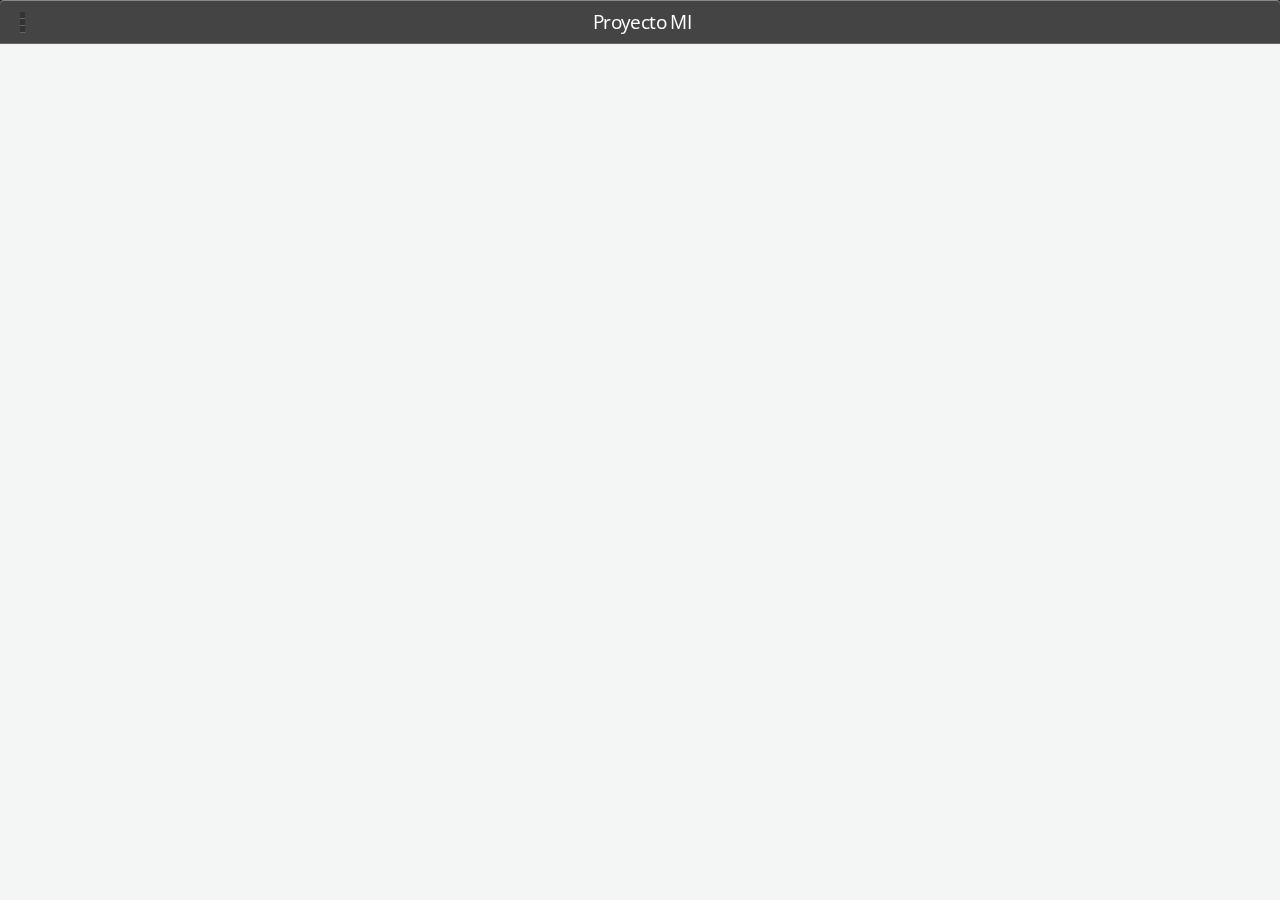
==== assets/www/index.html @ bb04fb8b "esto es una prueba de responsive design" ====
<!DOCTYPE html>
    <html>
        <head>
            <title>App MI</title>
<!-- Hojas de Estilo de la aplicacion -->
            <link rel="stylesheet" href="css/index2.css"> 
            <link rel="stylesheet" href="components/lungo/lungo.css">
            <link rel="stylesheet" href="components/lungo/lungo.icon.css">
            <link rel="stylesheet" href="components/lungo/lungo.icon.brand.css">
            <link rel="stylesheet" href="components/lungo/theme.lungo.css">
            <meta name="viewport" content="width=device-width, initial-scale=1.0">
        </head>
        

<!-- Cuerpo de la aplicacion -->
        <body onload="Slider();" class = "app" id="contenedor">

            <section id="main_section">
                <header data-title="Proyecto MI">
                    <nav>
                         <a href="#features" data-router="aside" data-icon="menu"></a>
                     </nav>
                 </header>

                 <article id="noticias" class="active">

                    <div id="slider_noticias"></div>

                 </article>
            </section>

<!-- Menu Lateral de la aplicacion -->
            <aside id="features">
                <header data-title="Menu" ></header>
                <article id="main-article" class="active list scroll">
                    <ul>
                        <li data-icon="camera" class="thumb"><a href="#"><strong>Vision Aumentada</strong> <small>Ralidad Aumentada</small></a></li>
                        <li><a href="#"><strong>Sitios de Interes</strong><small>lugares interesantes</small></a></li>
                        <li><a href="#"><strong>Mapa</strong></a></li>
                        <li><a href="#"><strong>Noticias</strong></a></li>
                    </ul>
                 </article>
            </aside>




 <!-- Lungo - Dependencies -->
        <script src="components/quojs/quo.js"></script>
        <script src="components/lungo/lungo.js"></script>
        <!-- Lungo - Sandbox App -->
        <script src="js/lungoact.js"></script>

    <body>
</html>
---- assets/www/components/lungo/lungo.css ----
a,abbr,address,article,aside,audio,b,blockquote,body,caption,cite,code,dd,del,dfn,dialog,div,dl,dt,em,fieldset,figure,footer,form,h1,h2,h3,h4,h5,h6,header,hgroup,hr,html,i,iframe,img,ins,kbd,label,legend,li,mark,menu,nav,object,ol,p,pre,q,samp,section,small,span,strong,sub,sup,table,tbody,td,tfoot,th,thead,time,tr,ul,var,video{border:0;margin:0;outline:0;padding:0;font-size:100%;font-weight:normal}
article,aside,details,figcaption,figure,footer,header,hgroup,nav,section{display:block}
audio,canvas,video display: inline-block *display: inline *zoom: 1,audio:not([controls]) display: none,[hidden] display: none,html{height:100%;font-size:100%;-webkit-text-size-adjust:100%;-ms-text-size-adjust:100%}
body{margin:0;padding:0;width:100%;height:100%;-webkit-user-select:none;-webkit-touch-callout:none;-webkit-box-orient:vertical;-webkit-box-align:stretch;-webkit-tap-highlight-color:rgba(0,0,0,0);display:-webkit-box;}
body *{box-sizing:border-box;margin:0;padding:0;-webkit-user-select:none;-webkit-tap-highlight-color:rgba(255,255,255,0)}
a{text-decoration:none;-webkit-tap-highlight-color:rgba(0,0,0,0);}
a:hover{opacity:1}
img{border:0;-ms-interpolation-mode:bicubic;vertical-align:middle;font-size:0}
table{border-collapse:collapse;border-spacing:0}
th,td,caption{vertical-align:top;text-align:left}

body[data-position="absolute"] > section{position:absolute}
body[data-position="fixed"] > section{position:fixed}
body [data-transition]{display:block !important;-webkit-transition-property:opacity z-index transform;-moz-transition-property:opacity z-index transform;transition-property:opacity z-index transform;-webkit-transition-duration:350ms;-moz-transition-duration:350ms;transition-duration:350ms;-webkit-transition-timing-function:easeOutSine;-moz-transition-timing-function:easeOutSine;transition-timing-function:easeOutSine;-webkit-backface-visibility:hidden;-moz-backface-visibility:hidden;backface-visibility:hidden}
section{top:0;left:0;width:100%;height:100%;z-index:1;display:none;}
section.show{z-index:2;display:block}
section[data-transition="pop"]{opacity:0;-webkit-transform:scale(1.15);-moz-transform:scale(1.15);transform:scale(1.15);}
section[data-transition="pop"].show{-webkit-transform:scale(1);-moz-transform:scale(1);transform:scale(1);opacity:1}
section[data-transition="pop"].hide{-webkit-transform:scale(.9);-moz-transform:scale(.9);transform:scale(.9);opacity:0}
section[data-transition="slide"]{-webkit-transform:translateX(100%);-moz-transform:translateX(100%);transform:translateX(100%);visibility:visible !important;}
section[data-transition="slide"].show{-webkit-transform:translateX(0%);-moz-transform:translateX(0%);transform:translateX(0%)}
section[data-transition="slide"].hide{-webkit-transform:translateX(-100%);-moz-transform:translateX(-100%);transform:translateX(-100%)}
section[data-transition="cover"]{-webkit-transform:translateY(110%);-moz-transform:translateY(110%);transform:translateY(110%);}
section[data-transition="cover"].show,section[data-transition="cover"].hide{-webkit-transform:translateY(0%);-moz-transform:translateY(0%);transform:translateY(0%)}
section[data-transition="fade"]{opacity:0;}
section[data-transition="fade"]:first-child,section[data-transition="fade"].show{opacity:1}
section[data-transition="fade"]:hide{opacity:0}
header,footer{position:absolute;left:0;width:100%;display:block;z-index:1}
header{top:0;height:44px;line-height:44px;}
header .title{margin-left:4px;float:left;z-index:-1;font-size:1.44em;}
header .title.centered{position:absolute;left:32px;right:32px;text-align:center;display:inline-block}
header img.title{height:26px;margin:9px auto}
footer{bottom:0;height:44px}

article{position:absolute;top:0;bottom:0;width:inherit;height:auto;visibility:hidden;display:none;z-index:0;}
.show > article.active,.hide > article.active,.hiding > article.active{visibility:visible;display:block;z-index:1;}
.show > article.active.pull,.hide > article.active.pull,.hiding > article.active.pull{-webkit-transition-property:transform;-moz-transition-property:transform;transition-property:transform;-webkit-transition-duration:350ms;-moz-transition-duration:350ms;transition-duration:350ms}
header:not(.extended) ~ article{top:44px}
header.extended ~ article{top:74px}
footer ~ article{bottom:44px}
@media handheld, only screen and (min-width: 768px){article.aside{-webkit-transform:translate3d(0,0,0);-moz-transform:translate3d(0,0,0);transform:translate3d(0,0,0)}
}
section.aside:not(.small){-webkit-transform:translateX(264px);-moz-transform:translateX(264px);transform:translateX(264px)}
section.aside.small{-webkit-transform:translateX(64px);-moz-transform:translateX(64px);transform:translateX(64px)}
section.aside.right{-webkit-transform:translateX(-264px);-moz-transform:translateX(-264px);transform:translateX(-264px);}
section.aside.right.small{-webkit-transform:translateX(-64px);-moz-transform:translateX(-64px);transform:translateX(-64px)}
aside{position:absolute;top:0;bottom:0;height:inherit;width:284px;display:none;z-index:-1;}
aside.right{right:0}
aside.show{z-index:0;display:block}
aside header,aside footer{position:relative;left:none;height:44px}
aside footer{position:absolute;bottom:0}
aside.small{width:64px;}
aside.small nav{width:64px;text-align:center;}
aside.small nav a{display:block;padding:0;width:64px;height:64px;}
aside.small nav a .icon{position:absolute;width:inherit;font-size:48px;line-height:56px}
aside.small nav a .tag{position:relative;top:-64px;right:-18.823529411764707px}
aside.small nav a:first-child{margin-top:8px}

.row,.rows{width:100%;margin:0 auto;*zoom:1;}
.row:before,.rows:before,.row:after,.rows:after{content:"";display:table}
.row:after,.rows:after{clear:both}
.row.one,.rows.one{height:10%}
.row.two,.rows.two{height:20%}
.row.three,.rows.three{height:30%}
.row.four,.rows.four{height:40%}
.row.five,.rows.five{height:50%}
.row.six,.rows.six{height:60%}
.row.seven,.rows.seven{height:70%}
.row.eight,.rows.eight{height:80%}
.row.nine,.rows.nine{height:90%}
.row.ten,.rows.ten{height:100%}
.column,.columns{float:left;position:relative;display:block;height:100%;}
.column.centered,.columns.centered{float:none;margin:0 auto}
.column.one,.columns.one{width:10%}
.column.two,.columns.two{width:20%}
.column.three,.columns.three{width:30%}
.column.four,.columns.four{width:40%}
.column.five,.columns.five{width:50%}
.column.six,.columns.six{width:60%}
.column.seven,.columns.seven{width:70%}
.column.eight,.columns.eight{width:80%}
.column.nine,.columns.nine{width:90%}
.column.ten,.columns.ten{width:100%}
[class*="column"] + [class*="column"]:last-child{float:right}
[class*="column"] + [class*="column"].end{float:left}

.list li{list-style-type:none;padding:10px;position:relative;}
.list li,.list li a,.list li small,.list li .right{font-weight:300}
.list li.arrow::after{position:absolute;right:8px;top:40%;width:6px;height:6px;content:'';border-right:3px solid #d0d0d8;border-top:3px solid #d0d0d8;-webkit-transform:rotate(45deg);-moz-transform:rotate(45deg);transform:rotate(45deg)}
.list li a{display:block}
.list li > .icon,.list li > img{float:left;width:32px;height:32px;margin-right:8px;font-size:2.6em;line-height:1em;text-align:center}
.list li.thumb img,.list li.thumb .icon{margin:-10px 10px -10px -10px;height:53px !important;width:53px !important;font-size:3.6em}
.list li.anchor{padding:2px 10px;}
.list li.anchor .tag{display:none}
.list li strong{position:relative;font-size:1.2em;font-weight:400}
.list li small{display:block;overflow:hidden;white-space:nowrap;text-overflow:ellipsis;}
.list li small + .right{margin-top:-12px}
.list li small,.list li.anchor,.list li .right:not(.tag){font-size:.9em}
.list .loading .right{font-size:1em}
.list .right .icon,.list small .icon{height:13px !important;width:13px !important;margin-right:1px !important;font-size:1.2em !important;line-height:1.1em}
.list.indented li{margin-bottom:10px}

nav.groupbar,footer nav{display:-webkit-box;display:-moz-box;display:box;-webkit-box-pack:justify;-moz-box-pack:justify;box-pack:justify;width:100%;}
nav.groupbar > a,footer nav > a{-webkit-box-flex:1;-moz-box-flex:1;box-flex:1}
header nav a{padding:0 11px !important;z-index:1000;float:left}
header nav .button,header nav button{margin:6px 2px 0 2px;line-height:31px !important;}
header nav .button > .icon,header nav button > .icon{font-size:1.5em;position:relative;top:3px;height:20px;width:20px;line-height:20px;display:inline-block}
header nav.right a.button:last-child{margin-right:6px}
header nav:not(.right) a.button:first-child{margin-left:6px}
header nav a:not(.button){height:44px;}
header nav a:not(.button) > .icon{font-size:1.8em}
header nav .tag{position:relative;top:-12px;left:-12px;margin-right:-20px}
header nav abbr{font-size:.9em;font-weight:700}
header nav .icon ~ abbr{margin-left:4px;float:right}
header nav .loading{margin-top:.5em;font-size:1.6em;}
header nav .loading + .icon{display:none}
nav.groupbar{position:relative;top:44px;height:30px;width:100%;z-index:2;line-height:30px;}
nav.groupbar > a{padding:0;margin:0;height:30px !important;display:block;text-align:center;}
nav.groupbar > a .icon{font-size:1em;margin-right:2px}
nav.groupbar > a .tag{position:relative;top:-1px;left:2px}
footer nav a{text-align:center;display:block;padding:0;height:44px}
footer nav .icon{font-size:2em !important;line-height:44px;width:32px;display:inline-block}
footer nav .tag{top:-42px;left:4px;}
footer nav .tag .loading{top:0;font-size:1.4em}
footer nav abbr{display:none}
footer nav .tag{position:relative;top:-12px;left:-12px;margin-right:-20px}
footer nav.with-labels .icon{line-height:36px}
footer nav.with-labels abbr{display:block !important;margin-top:-8px;z-index:1;font-size:11px;line-height:14px;overflow:hidden;white-space:nowrap;text-overflow:ellipsis}

.overthrow-enabled .overthrow{overflow:auto;-webkit-overflow-scrolling:touch}
.scroll{overflow-x:hidden;overflow-y:scroll;-webkit-overflow-scrolling:touch;-webkit-box-flex:1;}
.scroll.horizontal{overflow-x:scroll;overflow-y:hidden;white-space:nowrap}
.scroll > *{-webkit-transform:translate3d(0,0,0)}
:not(.icon).left{float:left}
:not(.icon).right{float:right}
.hidden{display:none}
.indented > *{margin:10px}
.margined{margin:3%}
.wrapper{padding:8px 8px}
.icon.small{font-size:1.3em}
.framed{border:2px solid #fff}
.round{-webkit-border-radius:4px;-moz-border-radius:4px;border-radius:4px}
.block{display:block}
.tag{display:inline-block;padding:0 3px;font-size:11px !important;line-height:1.25em;height:1.35em;text-align:center}
.margin.bottom{margin-bottom:5px}
[data-control=carousel]{overflow:hidden;list-style:none;margin:0}
.text.thin{font-weight:300}
.text.normal{font-weight:400}
.text.bold{font-weight:600}
.text.extra-bold{font-weight:700}
.text.italic{font-style:italic}
.text.underline{text-decoration:underline}
.text.line-through{text-decoration:line-through}
.text.align_left{text-align:left}
.text.align_right{text-align:right}
.text.align_center{text-align:center}
.text.align_justify{text-align:justify}
.text.small{font-size:.9em}
.text.big{font-size:1.2em}
.text.opacity{opacity:.5}

.button,button{display:inline-block;padding:10px 16px;border:none;cursor:pointer;color:#fff !important;font-family:inherit;font-size:1.05em;font-weight:600;text-align:center;text-decoration:none;outline:none;}
.button:disabled,button:disabled,.button.disabled,button.disabled{background:rgba(255,255,255,0.2);color:#999 !important}
.button .icon,button .icon{font-size:1.2em}
.button.anchor,button.anchor{width:100%;position:relative;}
.button.anchor .icon,button.anchor .icon{position:absolute;left:8px}
.button.large,button.large{height:52px;padding:0 24px;font-size:1.4em;line-height:52px}
.button.small,button.small{height:30px;padding:0 8px;font-size:.9em;line-height:28px}

form label,.form label{font-size:1.1em}
form input,.form input,form textarea,.form textarea,form select,.form select,form .progress,.form .progress{margin-bottom:8px;font-size:1.2em}
form input[type="text"],.form input[type="text"],form input[type="password"],.form input[type="password"],form input[type="date"],.form input[type="date"],form input[type="datetime"],.form input[type="datetime"],form input[type="email"],.form input[type="email"],form input[type="number"],.form input[type="number"],form input[type="search"],.form input[type="search"],form input[type="tel"],.form input[type="tel"],form input[type="time"],.form input[type="time"],form input[type="url"],.form input[type="url"],form select,.form select,form textarea,.form textarea{display:block;width:100%;padding:0 6px;height:30px;-webkit-transition:all .15s linear;-moz-transition:all .15s linear;transition:all .15s linear;font-family:inherit;-webkit-appearance:none;-webkit-user-select:text;-webkit-font-smoothing:antialiased;}
form input[type="text"]:focus,.form input[type="text"]:focus,form input[type="password"]:focus,.form input[type="password"]:focus,form input[type="date"]:focus,.form input[type="date"]:focus,form input[type="datetime"]:focus,.form input[type="datetime"]:focus,form input[type="email"]:focus,.form input[type="email"]:focus,form input[type="number"]:focus,.form input[type="number"]:focus,form input[type="search"]:focus,.form input[type="search"]:focus,form input[type="tel"]:focus,.form input[type="tel"]:focus,form input[type="time"]:focus,.form input[type="time"]:focus,form input[type="url"]:focus,.form input[type="url"]:focus,form select:focus,.form select:focus,form textarea:focus,.form textarea:focus{outline:none !important}
form textarea,.form textarea{min-height:64px}
form fieldset,.form fieldset{padding:8px 8px 0 8px;}
form fieldset label,.form fieldset label{display:inline-block;float:left;width:20%;line-height:30px}
form fieldset label + input,.form fieldset label + input{width:80% !important}
form fieldset .icon,.form fieldset .icon{position:absolute;font-size:1.2em;line-height:30px;right:8px}
form fieldset input[type="text"],.form fieldset input[type="text"],form fieldset input[type="password"],.form fieldset input[type="password"],form fieldset input[type="date"],.form fieldset input[type="date"],form fieldset input[type="datetime"],.form fieldset input[type="datetime"],form fieldset input[type="email"],.form fieldset input[type="email"],form fieldset input[type="number"],.form fieldset input[type="number"],form fieldset input[type="search"],.form fieldset input[type="search"],form fieldset input[type="tel"],.form fieldset input[type="tel"],form fieldset input[type="time"],.form fieldset input[type="time"],form fieldset input[type="url"],.form fieldset input[type="url"],form fieldset textarea,.form fieldset textarea{-webkit-box-shadow:none;-moz-box-shadow:none;box-shadow:none;border:none;padding:0;}
form fieldset input[type="text"],.form fieldset input[type="text"],form fieldset input[type="password"],.form fieldset input[type="password"],form fieldset input[type="date"],.form fieldset input[type="date"],form fieldset input[type="datetime"],.form fieldset input[type="datetime"],form fieldset input[type="email"],.form fieldset input[type="email"],form fieldset input[type="number"],.form fieldset input[type="number"],form fieldset input[type="search"],.form fieldset input[type="search"],form fieldset input[type="tel"],.form fieldset input[type="tel"],form fieldset input[type="time"],.form fieldset input[type="time"],form fieldset input[type="url"],.form fieldset input[type="url"],form fieldset textarea,.form fieldset textarea,form fieldset input[type="text"]:focus,.form fieldset input[type="text"]:focus,form fieldset input[type="password"]:focus,.form fieldset input[type="password"]:focus,form fieldset input[type="date"]:focus,.form fieldset input[type="date"]:focus,form fieldset input[type="datetime"]:focus,.form fieldset input[type="datetime"]:focus,form fieldset input[type="email"]:focus,.form fieldset input[type="email"]:focus,form fieldset input[type="number"]:focus,.form fieldset input[type="number"]:focus,form fieldset input[type="search"]:focus,.form fieldset input[type="search"]:focus,form fieldset input[type="tel"]:focus,.form fieldset input[type="tel"]:focus,form fieldset input[type="time"]:focus,.form fieldset input[type="time"]:focus,form fieldset input[type="url"]:focus,.form fieldset input[type="url"]:focus,form fieldset textarea:focus,.form fieldset textarea:focus{background:none}
form label.select,.form label.select{position:relative;display:inline-block;width:100%;font-size:inherit;line-height:inherit}
form .select:after,.form .select:after{position:absolute;top:0;right:0;height:30px;width:30px;content:"▼";pointer-events:none;text-align:center;line-height:32px}
form input[type=range],.form input[type=range]{-webkit-appearance:none;outline:none;}
form input[type=range]:not(.checkbox),.form input[type=range]:not(.checkbox){height:15px;width:100%;padding:0;margin-top:2px;border:0;}
form input[type=range]:not(.checkbox)::-webkit-slider-thumb,.form input[type=range]:not(.checkbox)::-webkit-slider-thumb{top:-1px}
form input[type=range].checkbox,.form input[type=range].checkbox{width:64px;height:30px;line-height:30px;padding:0 1px;-webkit-border-radius:2px;-moz-border-radius:2px;border-radius:2px;}
form input[type=range].checkbox:after,.form input[type=range].checkbox:after{top:-28px;position:relative;content:"OFF";float:right;padding:0 8px;font-weight:700;font-size:12px;line-height:28px}
form input[type=range].checkbox.active:after,.form input[type=range].checkbox.active:after{float:left;content:"ON"}
form input[type=range]::-webkit-slider-thumb,.form input[type=range]::-webkit-slider-thumb{position:relative;width:24px;height:24px;margin:2px;-webkit-appearance:none}
form input[type=range]::-webkit-slider-thumb::after,.form input[type=range]::-webkit-slider-thumb::after{width:6px;height:6px;display:block;content:"";position:relative;-webkit-border-radius:3px;-moz-border-radius:3px;border-radius:3px;z-index:9;top:8.5px;left:8.5px}
form .progress,.form .progress{width:100%;}
form .progress .bar,.form .progress .bar{height:15px;line-height:15px;display:block;}
form .progress .bar .value,.form .progress .bar .value{display:block;height:inherit;width:0%;-webkit-transition:width 350ms easeOutSine;-moz-transition:width 350ms easeOutSine;transition:width 350ms easeOutSine}
@media screen and (-webkit-min-device-pixel-ratio:0){.custom-select select{padding-right:30px}
}
.loading{position:relative;left:50%;height:1em;width:1em;margin-left:-.5em;-webkit-transform-origin:.5em .5em;-moz-transform-origin:.5em .5em;transform-origin:.5em .5em;font-size:48px;}
.loading.disable{-webkit-animation:none;-moz-animation:none;display:none}
.loading > span{left:50%;margin-left:-.05em;}
.loading > span,.loading > span::before,.loading > span::after{display:block;position:absolute;width:.1em;height:.25em;top:0;-webkit-transform-origin:.05em .5em;-moz-transform-origin:.05em .5em;transform-origin:.05em .5em;-webkit-border-radius:.1em;-moz-border-radius:.1em;border-radius:.1em}
.loading > span::before,.loading > span::after{content:" "}
.loading > span.top{-webkit-transform:rotate(0);-moz-transform:rotate(0);transform:rotate(0)}
.loading > span.right{-webkit-transform:rotate(90deg);-moz-transform:rotate(90deg);transform:rotate(90deg)}
.loading > span.bottom{-webkit-transform:rotate(180deg);-moz-transform:rotate(180deg);transform:rotate(180deg)}
.loading > span.left{-webkit-transform:rotate(270deg);-moz-transform:rotate(270deg);transform:rotate(270deg)}
.loading > span::before{-webkit-transform:rotate(30deg);-moz-transform:rotate(30deg);transform:rotate(30deg)}
.loading > span::after{-webkit-transform:rotate(-30deg);-moz-transform:rotate(-30deg);transform:rotate(-30deg)}
.loading > span.top{background-color:rgba(0,0,0,0.99)}
.loading > span.top::after{background-color:rgba(0,0,0,0.9)}
.loading > span.left::before{background-color:rgba(0,0,0,0.8)}
.loading > span.left{background-color:rgba(0,0,0,0.7)}
.loading > span.left::after{background-color:rgba(0,0,0,0.6)}
.loading > span.bottom::before{background-color:rgba(0,0,0,0.5)}
.loading > span.bottom{background-color:rgba(0,0,0,0.4)}
.loading > span.bottom::after{background-color:rgba(0,0,0,0.35)}
.loading > span.right::before{background-color:rgba(0,0,0,0.3)}
.loading > span.right{background-color:rgba(0,0,0,0.25)}
.loading > span.right::after{background-color:rgba(0,0,0,0.2)}
.loading > span.top::before{background-color:rgba(0,0,0,0.15)}
.loading.white > span.top{background-color:rgba(255,255,255,0.99)}
.loading.white > span.top::after{background-color:rgba(255,255,255,0.9)}
.loading.white > span.left::before{background-color:rgba(255,255,255,0.8)}
.loading.white > span.left{background-color:rgba(255,255,255,0.7)}
.loading.white > span.left::after{background-color:rgba(255,255,255,0.6)}
.loading.white > span.bottom::before{background-color:rgba(255,255,255,0.5)}
.loading.white > span.bottom{background-color:rgba(255,255,255,0.4)}
.loading.white > span.bottom::after{background-color:rgba(255,255,255,0.35)}
.loading.white > span.right::before{background-color:rgba(255,255,255,0.3)}
.loading.white > span.right{background-color:rgba(255,255,255,0.25)}
.loading.white > span.right::after{background-color:rgba(255,255,255,0.2)}
.loading.white > span.top::before{background-color:rgba(255,255,255,0.15)}
section.show .loading,section.active .loading,.notification .loading{-webkit-animation:rotatingLoader .5s infinite linear;moz-animation:rotatingLoader .5s infinite linear}
@-webkit-keyframes rotatingLoader{0%{-webkit-transform:rotate(0);-moz-transform:rotate(0);transform:rotate(0)}
8.32%{-webkit-transform:rotate(0);-moz-transform:rotate(0);transform:rotate(0)}
8.33%{-webkit-transform:rotate(30deg);-moz-transform:rotate(30deg);transform:rotate(30deg)}
16.65%{-webkit-transform:rotate(30deg);-moz-transform:rotate(30deg);transform:rotate(30deg)}
16.66%{-webkit-transform:rotate(60deg);-moz-transform:rotate(60deg);transform:rotate(60deg)}
24.99%{-webkit-transform:rotate(60deg);-moz-transform:rotate(60deg);transform:rotate(60deg)}
25%{-webkit-transform:rotate(90deg);-moz-transform:rotate(90deg);transform:rotate(90deg)}
33.32%{-webkit-transform:rotate(90deg);-moz-transform:rotate(90deg);transform:rotate(90deg)}
33.33%{-webkit-transform:rotate(120deg);-moz-transform:rotate(120deg);transform:rotate(120deg)}
41.65%{-webkit-transform:rotate(120deg);-moz-transform:rotate(120deg);transform:rotate(120deg)}
41.66%{-webkit-transform:rotate(150deg);-moz-transform:rotate(150deg);transform:rotate(150deg)}
49.99%{-webkit-transform:rotate(150deg);-moz-transform:rotate(150deg);transform:rotate(150deg)}
50%{-webkit-transform:rotate(180deg);-moz-transform:rotate(180deg);transform:rotate(180deg)}
58.32%{-webkit-transform:rotate(180deg);-moz-transform:rotate(180deg);transform:rotate(180deg)}
58.33%{-webkit-transform:rotate(210deg);-moz-transform:rotate(210deg);transform:rotate(210deg)}
66.65%{-webkit-transform:rotate(210deg);-moz-transform:rotate(210deg);transform:rotate(210deg)}
66.66%{-webkit-transform:rotate(240deg);-moz-transform:rotate(240deg);transform:rotate(240deg)}
74.99%{-webkit-transform:rotate(240deg);-moz-transform:rotate(240deg);transform:rotate(240deg)}
75%{-webkit-transform:rotate(270deg);-moz-transform:rotate(270deg);transform:rotate(270deg)}
83.32%{-webkit-transform:rotate(270deg);-moz-transform:rotate(270deg);transform:rotate(270deg)}
83.33%{-webkit-transform:rotate(300deg);-moz-transform:rotate(300deg);transform:rotate(300deg)}
91.65%{-webkit-transform:rotate(300deg);-moz-transform:rotate(300deg);transform:rotate(300deg)}
91.66%{-webkit-transform:rotate(330deg);-moz-transform:rotate(330deg);transform:rotate(330deg)}
100%{-webkit-transform:rotate(330deg);-moz-transform:rotate(330deg);transform:rotate(330deg)}
}@-moz-keyframes rotatingLoader{0%{-webkit-transform:rotate(0);-moz-transform:rotate(0);transform:rotate(0)}
8.32%{-webkit-transform:rotate(0);-moz-transform:rotate(0);transform:rotate(0)}
8.33%{-webkit-transform:rotate(30deg);-moz-transform:rotate(30deg);transform:rotate(30deg)}
16.65%{-webkit-transform:rotate(30deg);-moz-transform:rotate(30deg);transform:rotate(30deg)}
16.66%{-webkit-transform:rotate(60deg);-moz-transform:rotate(60deg);transform:rotate(60deg)}
24.99%{-webkit-transform:rotate(60deg);-moz-transform:rotate(60deg);transform:rotate(60deg)}
25%{-webkit-transform:rotate(90deg);-moz-transform:rotate(90deg);transform:rotate(90deg)}
33.32%{-webkit-transform:rotate(90deg);-moz-transform:rotate(90deg);transform:rotate(90deg)}
33.33%{-webkit-transform:rotate(120deg);-moz-transform:rotate(120deg);transform:rotate(120deg)}
41.65%{-webkit-transform:rotate(120deg);-moz-transform:rotate(120deg);transform:rotate(120deg)}
41.66%{-webkit-transform:rotate(150deg);-moz-transform:rotate(150deg);transform:rotate(150deg)}
49.99%{-webkit-transform:rotate(150deg);-moz-transform:rotate(150deg);transform:rotate(150deg)}
50%{-webkit-transform:rotate(180deg);-moz-transform:rotate(180deg);transform:rotate(180deg)}
58.32%{-webkit-transform:rotate(180deg);-moz-transform:rotate(180deg);transform:rotate(180deg)}
58.33%{-webkit-transform:rotate(210deg);-moz-transform:rotate(210deg);transform:rotate(210deg)}
66.65%{-webkit-transform:rotate(210deg);-moz-transform:rotate(210deg);transform:rotate(210deg)}
66.66%{-webkit-transform:rotate(240deg);-moz-transform:rotate(240deg);transform:rotate(240deg)}
74.99%{-webkit-transform:rotate(240deg);-moz-transform:rotate(240deg);transform:rotate(240deg)}
75%{-webkit-transform:rotate(270deg);-moz-transform:rotate(270deg);transform:rotate(270deg)}
83.32%{-webkit-transform:rotate(270deg);-moz-transform:rotate(270deg);transform:rotate(270deg)}
83.33%{-webkit-transform:rotate(300deg);-moz-transform:rotate(300deg);transform:rotate(300deg)}
91.65%{-webkit-transform:rotate(300deg);-moz-transform:rotate(300deg);transform:rotate(300deg)}
91.66%{-webkit-transform:rotate(330deg);-moz-transform:rotate(330deg);transform:rotate(330deg)}
100%{-webkit-transform:rotate(330deg);-moz-transform:rotate(330deg);transform:rotate(330deg)}
}
.notification{position:absolute;top:0;width:100%;height:100%;z-index:3;display:none;background-color:rgba(0,0,0,0.75);}
.notification .window{position:relative;opacity:0;-webkit-transition:all 350ms;-moz-transition:all 350ms;transition:all 350ms;text-align:center;}
.notification .window.show{opacity:1;-webkit-transition-delay:350ms;-moz-transition-delay:350ms;transition-delay:350ms}
.notification .window strong,.notification .window small{display:block}
.notification .window.growl{left:50%;top:50%;width:104px;margin:-52px auto auto -52px;padding:24px 8px;-webkit-transform:scale(.2);-moz-transform:scale(.2);transform:scale(.2);}
.notification .window.growl.show{-webkit-transform:scale(1);-moz-transform:scale(1);transform:scale(1)}
.notification .window.growl > .icon{font-size:3.6em;line-height:1em;}
.notification .window.growl > .icon ~ strong{margin-bottom:-12px}
.notification .window.growl small{display:none}
.notification .window:not(.growl){width:280px;left:0;top:0;margin:22px auto 0;-webkit-transform:translateY(100%);-moz-transform:translateY(100%);transform:translateY(100%);}
.notification .window:not(.growl).show{-webkit-transform:translateY(0%);-moz-transform:translateY(0%);transform:translateY(0%)}
.notification .window:not(.growl):not(.html){padding-top:24px;}
.notification .window:not(.growl):not(.html) > .icon{font-size:4em;line-height:1em}
.notification .window:not(.growl):not(.html) > strong{font-size:1.2em}
.notification .window:not(.growl):not(.html) > strong,.notification .window:not(.growl):not(.html) small{padding:0 16px 16px 16px}
.notification .window:not(.growl).html .close{position:absolute;top:-14px;right:-14px;font-size:14px;line-height:24px;font-weight:normal;width:24px;height:24px;-webkit-border-radius:14px;-moz-border-radius:14px;border-radius:14px}

section.show > [data-control="pull"]{position:absolute;z-index:-1;top:44px;width:100%;height:80px;padding:10px 0;text-align:center;}
section.show > [data-control="pull"] > .icon{display:inline-block;width:48px;height:48px;font-size:44px;line-height:48px;-webkit-transition:all 300ms;-moz-transition:all 300ms;transition:all 300ms}
section.show > [data-control="pull"] > .loading{display:none;left:0%}
section.show > [data-control="pull"] > strong{position:relative;top:-16px;margin-left:4px;font-size:1.1em}
section.show > [data-control="pull"].rotate > .icon{-webkit-transform:rotate(180deg);-moz-transform:rotate(180deg);transform:rotate(180deg)}
section.show > [data-control="pull"].refresh > .icon{display:none}
section.show > [data-control="pull"].refresh > .loading{display:inline-block}

.splash{text-align:center;}
.splash > form{margin:24px 32px}
.splash img{max-width:206px;margin:20% auto 0%}
.splash h1{margin-top:20%;font-size:2.2em;font-weight:bold}
.splash .button{margin-top:10px}
.splash .copyright{position:absolute;width:100%;bottom:8px;left:0;font-size:.8em;font-style:normal;padding:0}
---- assets/www/components/lungo/lungo.icon.css ----
@font-face{font-family:'lungojsicon';src:url("[data-uri]");font-weight:normal;font-style:normal}
.icon:before{font-family:'lungojsicon';font-weight:normal !important}
.icon.home:before{content:"\0021"}
.icon.picture:before{content:"\0023"}
.icon.camera:before{content:"\0024"}
.icon.music:before{content:"\0025"}
.icon.broadcast:before{content:"\0026"}
.icon.microphone:before{content:"\0027"}
.icon.book:before{content:"\0028"}
.icon.folder:before{content:"\002a"}
.icon.tag:before{content:"\002b"}
.icon.ticket:before{content:"\002c"}
.icon.cart:before{content:"\002d"}
.icon.phone:before{content:"\002f"}
.icon.address:before{content:"\0030"}
.icon.mail:before{content:"\0031"}
.icon.mail-open:before{content:"\0032"}
.icon.pushpin:before{content:"\0033"}
.icon.compass:before{content:"\0034"}
.icon.clock:before{content:"\0035"}
.icon.calendar:before{content:"\0036"}
.icon.mobile:before{content:"\0037"}
.icon.inbox:before{content:"\0038"}
.icon.inbox-full:before{content:"\0039"}
.icon.user:before{content:"\003a"}
.icon.users:before{content:"\003b"}
.icon.vcard:before{content:"\003c"}
.icon.chat:before{content:"\003d"}
.icon.message:before{content:"\003e"}
.icon.search:before{content:"\003f"}
.icon.pie:before{content:"\0041"}
.icon.bars:before{content:"\0042"}
.icon.remove:before{content:"\0043"}
.icon.grid:before{content:"\0044"}
.icon.menu:before{content:"\0045"}
.icon.cloud:before{content:"\0047"}
.icon.upload:before{content:"\0048"}
.icon.star:before{content:"\004b"}
.icon.star-full:before{content:"\004a"}
.icon.heart:before{content:"\0049"}
.icon.heart-full:before{content:"\004c"}
.icon.thumbs-up:before{content:"\004d"}
.icon.thumbs-down:before{content:"\004e"}
.icon.help:before{content:"\0050"}
.icon.warning:before{content:"\0052"}
.icon.info:before{content:"\0053"}
.icon.cancel:before{content:"\0054"}
.icon.check:before{content:"\0051"}
.icon.multiply:before,.icon.close:before{content:"\0055"}
.icon.plus:before{content:"\0056"}
.icon.minus:before{content:"\0057"}
.icon.left:before{content:"\0058"}
.icon.down:before{content:"\0059"}
.icon.right:before{content:"\005a"}
.icon.up:before{content:"\005b"}
.icon.refresh:before{content:"\005c"}
.icon.share:before{content:"\002e"}
.icon.settings:before{content:"\004f"}
.icon.accessibility:before{content:"\0040"}
.icon.pencil:before{content:"\0022"}
.icon.file:before{content:"\005d"}
.icon.lock:before{content:"\0046"}
.icon.map:before{content:"\0029"}
.icon.eye:before{content:"\005e"}
---- assets/www/components/lungo/lungo.icon.brand.css ----
@font-face{font-family:'lungojsiconbrand';src:url("[data-uri]");font-weight:normal;font-style:normal}
.icon.brand:before{font-family:'lungojsiconbrand';font-weight:normal !important}
.icon.brand.google-plus:before{content:"\0026"}
.icon.brand.google-plus-2:before{content:"\0021"}
.icon.brand.facebook:before{content:"\0025"}
.icon.brand.facebook-2:before{content:"\0022"}
.icon.brand.twitter:before{content:"\0023"}
.icon.brand.twitter-2:before{content:"\0024"}
.icon.brand.feed:before{content:"\0028"}
.icon.brand.feed-2:before{content:"\0027"}
.icon.brand.vimeo:before{content:"\0029"}
.icon.brand.vimeo-2:before{content:"\002a"}
.icon.brand.flickr:before{content:"\002b"}
.icon.brand.flickr-2:before{content:"\002c"}
.icon.brand.dribbble:before{content:"\002d"}
.icon.brand.dribbble-2:before{content:"\002e"}
.icon.brand.forrst:before{content:"\002f"}
.icon.brand.deviantart:before{content:"\0030"}
.icon.brand.deviantart-2:before{content:"\0031"}
.icon.brand.git:before{content:"\0032"}
.icon.brand.git-2:before{content:"\0033"}
.icon.brand.github:before{content:"\0044"}
.icon.brand.github-2:before{content:"\0045"}
.icon.brand.branch:before{content:"\0035"}
.icon.brand.fork:before{content:"\0034"}
.icon.brand.wordpress:before{content:"\0036"}
.icon.brand.wordpress-2:before{content:"\0037"}
.icon.brand.apple:before{content:"\0038"}
.icon.brand.android:before{content:"\0039"}
.icon.brand.windows:before{content:"\003a"}
.icon.brand.skype:before{content:"\003b"}
.icon.brand.linkedin:before{content:"\003c"}
.icon.brand.html5:before{content:"\003d"}
.icon.brand.html5-2:before{content:"\003e"}
.icon.brand.css3:before{content:"\003f"}
.icon.brand.chrome:before{content:"\0040"}
.icon.brand.firefox:before{content:"\0041"}
.icon.brand.IE:before{content:"\0042"}
.icon.brand.opera:before{content:"\0043"}
---- assets/www/components/lungo/theme.lungo.css ----
/**
 * Stylesheet
 *
 * @namespace Lungo.Theme
 * @class Default
 *
 * @author Javier Jimenez Villar <javi@tapquo.com> || @soyjavi
 */
@import url("http://fonts.googleapis.com/css?family=Open+Sans:300,400,600,700");
/* -------------------------- THEME -------------------------- */
body {
  background-color: #222;
  font-family: "Open Sans", "Helvetica Neue", Helvetica, Arial, sans-serif;
  font-weight: 400;
  font-size: 13px;
  line-height: 1.3em;
  letter-spacing: -0.05em;
}
.theme,
li.theme,
a.theme {
  background-color: THEME-light;
}
.theme:active,
li.theme:active,
a.theme:active {
  background-color: #0093d5;
}
[data-control="pull"] {
  color: #666;
  -webkit-text-shadow: 0 1px 0 #fff;
  -moz-text-shadow: 0 1px 0 #fff;
  text-shadow: 0 1px 0 #fff;
}
/* -------------------------- LAYOUT COLORS -------------------------- */
section > header {
  background-color: #444;/*#0093d5*/
  -webkit-box-shadow: 0 1px 3px rgba(0,0,0,0.25), inset 0 1px 0 #888, inset 0 -1px 0 #666 ; /*#03b1ff,#007db5;*/
  -moz-box-shadow: 0 1px 3px rgba(0,0,0,0.25), inset 0 1px 0 #888, inset 0 -1px 0 #666;
  box-shadow: 0 1px 3px rgba(0,0,0,0.25), inset 0 1px 0 #888, inset 0 -1px 0 #666;
  color: #fff;
  -webkit-border-radius: 4px 4px 0 0;
  -moz-border-radius: 4px 4px 0 0;
  border-radius: 4px 4px 0 0;
}
section > footer,
section nav.groupbar {
  background-color: #222;
  -webkit-box-shadow: inset 0 3px 0 #1d1d1d;
  -moz-box-shadow: inset 0 3px 0 #1d1d1d;
  box-shadow: inset 0 3px 0 #1d1d1d;
}
section > article,
section > [data-control="pull"] {
  background-color: #f4f5f5;
}
section > article.splash,
section > [data-control="pull"].splash {
  background: #222;
  color: #fff;
}
section.aside {
  -webkit-box-shadow: -1px 0 2px rgba(0,0,0,0.2);
  -moz-box-shadow: -1px 0 2px rgba(0,0,0,0.2);
  box-shadow: -1px 0 2px rgba(0,0,0,0.2);
}
section.aside.right {
  -webkit-box-shadow: 1px 0 2px rgba(0,0,0,0.2);
  -moz-box-shadow: 1px 0 2px rgba(0,0,0,0.2);
  box-shadow: 1px 0 2px rgba(0,0,0,0.2);
}
aside {
  background-color: #1d1d1d;
  color: #fff;
}
aside > header,
aside > footer {
  background-color: #181818;
}
aside > header {
  -webkit-box-shadow: 0 1px 3px rgba(0,0,0,0.25), inset 0 1px 0 #222, inset 0 -1px 0 #141414;
  -moz-box-shadow: 0 1px 3px rgba(0,0,0,0.25), inset 0 1px 0 #222, inset 0 -1px 0 #141414;
  box-shadow: 0 1px 3px rgba(0,0,0,0.25), inset 0 1px 0 #222, inset 0 -1px 0 #141414;
}
/* -------------------------- NAVIGATION -------------------------- */
section > header > nav a:not(.button) {
  color: #333;/*#00608a;*/
  -webkit-text-shadow: 0 1px 0 #666;/*#20baff*/
  -moz-text-shadow: 0 1px 0 #666;
  text-shadow: 0 1px 0 #666;
}
section > header > nav a:not(.button):active {
  color: #004a6b;
}
section > nav.groupbar > a.active {
  -webkit-box-shadow: inset 0 -3px 0 #0093d5;
  -moz-box-shadow: inset 0 -3px 0 #0093d5;
  box-shadow: inset 0 -3px 0 #0093d5;
}
section > footer > nav > a,
nav.groupbar > a {
  color: #888;
}
section > footer > nav > a.active,
nav.groupbar > a.active {
  color: #fff;
}
section > footer > nav > a {
  -webkit-box-shadow: 1px 0 0 #1d1d1d;
  -moz-box-shadow: 1px 0 0 #1d1d1d;
  box-shadow: 1px 0 0 #1d1d1d;
}
section > footer > nav > a.active {
  color: #fff;
  background-color: #1d1d1d;
  -webkit-box-shadow: inset 0 3px 0 #0093d5;
  -moz-box-shadow: inset 0 3px 0 #0093d5;
  box-shadow: inset 0 3px 0 #0093d5;
}
aside nav a {
  color: #4e4e4e;
}
aside nav a:active {
  color: #919191;
}
/* -------------------------- LISTS -------------------------- */
section .list li {
  background: #fff;
}
section .list li:not(.anchor) {
  border-bottom: inset 1px #ebebeb;
}
section .list li.secondary {
  -webkit-box-shadow: inset 4px 0px 0px #bfbfbf;
  -moz-box-shadow: inset 4px 0px 0px #bfbfbf;
  box-shadow: inset 4px 0px 0px #bfbfbf;
}
section .list li.accept {
  -webkit-box-shadow: inset 4px 0px 0px #3fb58e;
  -moz-box-shadow: inset 4px 0px 0px #3fb58e;
  box-shadow: inset 4px 0px 0px #3fb58e;
}
section .list li.cancel {
  -webkit-box-shadow: inset 4px 0px 0px #ee6557;
  -moz-box-shadow: inset 4px 0px 0px #ee6557;
  box-shadow: inset 4px 0px 0px #ee6557;
}
section .list li,
section .list li a {
  color: #333;
}
section .list li.anchor,
section .list li a.anchor {
  background: #222;
}
section .list li.dark,
section .list li a.dark {
  background: #595959;
}
section .list li.selectable:active,
section .list li a.selectable:active,
section .list li.theme,
section .list li a.theme,
section .list li.active,
section .list li a.active {
  background: #03b1ff;
}
section .list li.light,
section .list li a.light {
  background: #ebebeb;
  color: #7a7a7a;
}
section .list li.dark,
section .list li a.dark,
section .list li.selectable:active,
section .list li a.selectable:active,
section .list li.theme,
section .list li a.theme,
section .list li.anchor,
section .list li a.anchor,
section .list li.dark small,
section .list li a.dark small,
section .list li.selectable:active small,
section .list li a.selectable:active small,
section .list li.theme small,
section .list li a.theme small,
section .list li.anchor small,
section .list li a.anchor small,
section .list li.dark .right:not(.tag),
section .list li a.dark .right:not(.tag),
section .list li.selectable:active .right:not(.tag),
section .list li a.selectable:active .right:not(.tag),
section .list li.theme .right:not(.tag),
section .list li a.theme .right:not(.tag),
section .list li.anchor .right:not(.tag),
section .list li a.anchor .right:not(.tag) {
  color: #fff;
}
section .list li small,
section .list li a small,
section .list li .right:not(.tag),
section .list li a .right:not(.tag) {
  color: #7a7a7a;
}
.list:not(.indented) li.dark,
.list:not(.indented) li.theme,
.list:not(.indented) li.light {
  border-bottom-color: rgba(0,0,0,0.1);
}
aside .list li {
  background: none;
}
aside .list li:not(:first-child) {
  border-top: solid 1px #222;
}
aside .list li:not(:last-child) {
  border-bottom: solid 1px #141414;
}
aside .list li.active {
  background: #0093d5;
  border-color: transparent;
}
aside .list li.active strong,
aside .list li.active small,
aside .list li.active .icon {
  color: #fff;
}
aside .list li strong {
  color: #999;
}
aside .list li small,
aside .list li .icon {
  color: #666;
}
/* -------------------------- TAG -------------------------- */
.tag:not(.icon) {
  color: #fff;
  -webkit-border-radius: 2px;
  -moz-border-radius: 2px;
  border-radius: 2px;
  font-weight: 700 !important;
}
.tag:not(.icon).count {
  background-color: #0093d5;
}
.tag:not(.icon) header .count {
  background-color: THEME-dark !important;
}
footer .tag:not(.icon) {
  -webkit-box-shadow: inset 0 1px 1px rgba(255,255,255,0.3), 0 1px 2px rgba(0,0,0,0.5);
  -moz-box-shadow: inset 0 1px 1px rgba(255,255,255,0.3), 0 1px 2px rgba(0,0,0,0.5);
  box-shadow: inset 0 1px 1px rgba(255,255,255,0.3), 0 1px 2px rgba(0,0,0,0.5);
}
/* -------------------------- NOTIFICATION -------------------------- */
.notification {
  color: #fff;
}
.notification .window.growl {
  background: rgba(0,0,0,0.8);
}
.notification .window:not(.growl) {
  background: #e6e6e6;
  color: #222;
  -webkit-box-shadow: 0 0 8px #000;
  -moz-box-shadow: 0 0 8px #000;
  box-shadow: 0 0 8px #000;
}
.notification .window:not(.growl) button,
.notification .window:not(.growl) .button {
  background: #fff !important;
  -webkit-box-shadow: none !important;
  -moz-box-shadow: none !important;
  box-shadow: none !important;
  color: #007db5 !important;
  -webkit-border-radius: 0px !important;
  -moz-border-radius: 0px !important;
  border-radius: 0px !important;
  border: none !important;
  margin-bottom: 1px;
}
.notification .window:not(.growl).error {
  background: #dd2916;
  color: #fff;
}
.notification .window:not(.growl).success {
  background: #2f886b;
  color: #fff;
}
/* -------------------------- BUTTONS -------------------------- */
header .button,
header button {
  background-color: #007db5;
  -webkit-box-shadow: 0 1px 0 #03b1ff, inset 0 1px 0 #00608a;
  -moz-box-shadow: 0 1px 0 #03b1ff, inset 0 1px 0 #00608a;
  box-shadow: 0 1px 0 #03b1ff, inset 0 1px 0 #00608a;
  -webkit-border-radius: 4px;
  -moz-border-radius: 4px;
  border-radius: 4px;
}
header .button:active,
header button:active {
  background-color: #005880;
}
article .button,
article button {
  -webkit-border-radius: FORM-border-radius;
  -moz-border-radius: FORM-border-radius;
  border-radius: FORM-border-radius;
  color: #fff;
  -webkit-border-radius: 2px;
  -moz-border-radius: 2px;
  border-radius: 2px;
  -webkit-box-shadow: inset 0 1px 0 rgba(255,255,255,0.2);
  -moz-box-shadow: inset 0 1px 0 rgba(255,255,255,0.2);
  box-shadow: inset 0 1px 0 rgba(255,255,255,0.2);
  border: solid 1px rgba(0,0,0,0.1);
}
article .button:active,
article button:active {
  -webkit-box-shadow: inset 0 0 128px rgba(0,0,0,0.25);
  -moz-box-shadow: inset 0 0 128px rgba(0,0,0,0.25);
  box-shadow: inset 0 0 128px rgba(0,0,0,0.25);
  border-color: none;
}
article .button.secondary,
article button.secondary {
  color: #666 !important;
}
article .button[disabled],
article button[disabled] {
  background-color: #000;
}
article button,
article .button,
article .tag:not(.icon) {
  background-color: #007db5;
}
article button.secondary,
article .button.secondary,
article .tag:not(.icon).secondary {
  background-color: #bfbfbf;
}
article button.accept,
article .button.accept,
article .tag:not(.icon).accept {
  background-color: #3fb58e;
}
article button.cancel,
article .button.cancel,
article .tag:not(.icon).cancel {
  background-color: #ee6557;
}
/* -------------------------- BUTTONS -------------------------- */
form label,
.form label {
  color: #aaa;
  font-weight: 300;
}
form fieldset,
.form fieldset {
  background: #fff;
  border-bottom: solid 1px #eee;
}
form fieldset .icon,
.form fieldset .icon {
  color: #ccc;
}
form input[type="text"],
.form input[type="text"],
form input[type="password"],
.form input[type="password"],
form input[type="date"],
.form input[type="date"],
form input[type="datetime"],
.form input[type="datetime"],
form input[type="email"],
.form input[type="email"],
form input[type="number"],
.form input[type="number"],
form input[type="search"],
.form input[type="search"],
form input[type="tel"],
.form input[type="tel"],
form input[type="time"],
.form input[type="time"],
form input[type="url"],
.form input[type="url"],
form select,
.form select,
form textarea,
.form textarea {
  background-color: #fff;
  color: rgba(0,0,0,0.75);
  border: 1px solid #ddd;
  -webkit-box-shadow: inset 0 1px 2px rgba(0,0,0,0.1);
  -moz-box-shadow: inset 0 1px 2px rgba(0,0,0,0.1);
  box-shadow: inset 0 1px 2px rgba(0,0,0,0.1);
  -webkit-border-radius: 0px;
  -moz-border-radius: 0px;
  border-radius: 0px;
}
form input[type="text"].error,
.form input[type="text"].error,
form input[type="password"].error,
.form input[type="password"].error,
form input[type="date"].error,
.form input[type="date"].error,
form input[type="datetime"].error,
.form input[type="datetime"].error,
form input[type="email"].error,
.form input[type="email"].error,
form input[type="number"].error,
.form input[type="number"].error,
form input[type="search"].error,
.form input[type="search"].error,
form input[type="tel"].error,
.form input[type="tel"].error,
form input[type="time"].error,
.form input[type="time"].error,
form input[type="url"].error,
.form input[type="url"].error,
form select.error,
.form select.error,
form textarea.error,
.form textarea.error,
form input[type="text"]:required,
.form input[type="text"]:required,
form input[type="password"]:required,
.form input[type="password"]:required,
form input[type="date"]:required,
.form input[type="date"]:required,
form input[type="datetime"]:required,
.form input[type="datetime"]:required,
form input[type="email"]:required,
.form input[type="email"]:required,
form input[type="number"]:required,
.form input[type="number"]:required,
form input[type="search"]:required,
.form input[type="search"]:required,
form input[type="tel"]:required,
.form input[type="tel"]:required,
form input[type="time"]:required,
.form input[type="time"]:required,
form input[type="url"]:required,
.form input[type="url"]:required,
form select:required,
.form select:required,
form textarea:required,
.form textarea:required {
  border-color: color_alert;
  color: color_alert;
  background-color: rgba(198,15,19,0.1);
}
form input[type="text"]:focus,
.form input[type="text"]:focus,
form input[type="password"]:focus,
.form input[type="password"]:focus,
form input[type="date"]:focus,
.form input[type="date"]:focus,
form input[type="datetime"]:focus,
.form input[type="datetime"]:focus,
form input[type="email"]:focus,
.form input[type="email"]:focus,
form input[type="number"]:focus,
.form input[type="number"]:focus,
form input[type="search"]:focus,
.form input[type="search"]:focus,
form input[type="tel"]:focus,
.form input[type="tel"]:focus,
form input[type="time"]:focus,
.form input[type="time"]:focus,
form input[type="url"]:focus,
.form input[type="url"]:focus,
form select:focus,
.form select:focus,
form textarea:focus,
.form textarea:focus {
  background: #fafafa;
  border-color: #0093d5;
  color: rgba(0,0,0,0.75);
}
form input[type="text"][disabled],
.form input[type="text"][disabled],
form input[type="password"][disabled],
.form input[type="password"][disabled],
form input[type="date"][disabled],
.form input[type="date"][disabled],
form input[type="datetime"][disabled],
.form input[type="datetime"][disabled],
form input[type="email"][disabled],
.form input[type="email"][disabled],
form input[type="number"][disabled],
.form input[type="number"][disabled],
form input[type="search"][disabled],
.form input[type="search"][disabled],
form input[type="tel"][disabled],
.form input[type="tel"][disabled],
form input[type="time"][disabled],
.form input[type="time"][disabled],
form input[type="url"][disabled],
.form input[type="url"][disabled],
form select[disabled],
.form select[disabled],
form textarea[disabled],
.form textarea[disabled] {
  background: #eee;
  border-color: #aaa;
  color: #999;
}
form .select:after,
.form .select:after {
  background: #d0d4c6;
  color: #fff;
  border-top-right-radius: 1px;
  border-bottom-right-radius: 1px;
}
form input[type=range],
.form input[type=range] {
  -webkit-box-shadow: 'inset 0 1px 2px rgba(0,0,0,0.1)';
  -moz-box-shadow: 'inset 0 1px 2px rgba(0,0,0,0.1)';
  box-shadow: 'inset 0 1px 2px rgba(0,0,0,0.1)';
}
form input[type=range]:not(.checkbox),
.form input[type=range]:not(.checkbox) {
  background-color: #ddd;
}
form input[type=range]:not(.checkbox):active,
.form input[type=range]:not(.checkbox):active {
  background-color: #03b1ff;
}
form input[type=range].checkbox,
.form input[type=range].checkbox {
  background-color: #aaa;
  color: rgba(255,255,255,0.6);
}
form input[type=range].checkbox.active,
.form input[type=range].checkbox.active {
  color: #fff;
  background-color: #03b1ff;
}
form input[type=range]::-webkit-slider-thumb,
.form input[type=range]::-webkit-slider-thumb {
  -webkit-border-radius: 2px;
  -moz-border-radius: 2px;
  border-radius: 2px;
  background-color: #e7eae2;
  border: solid 1px #d0d4c6;
}
form input[type=range]::-webkit-slider-thumb::after,
.form input[type=range]::-webkit-slider-thumb::after {
  background: #d0d4c6;
}
form .progress .bar,
.form .progress .bar {
  background-color: #ddd;
}
form .progress .bar .value,
.form .progress .bar .value {
  background-color: #03b1ff;
}
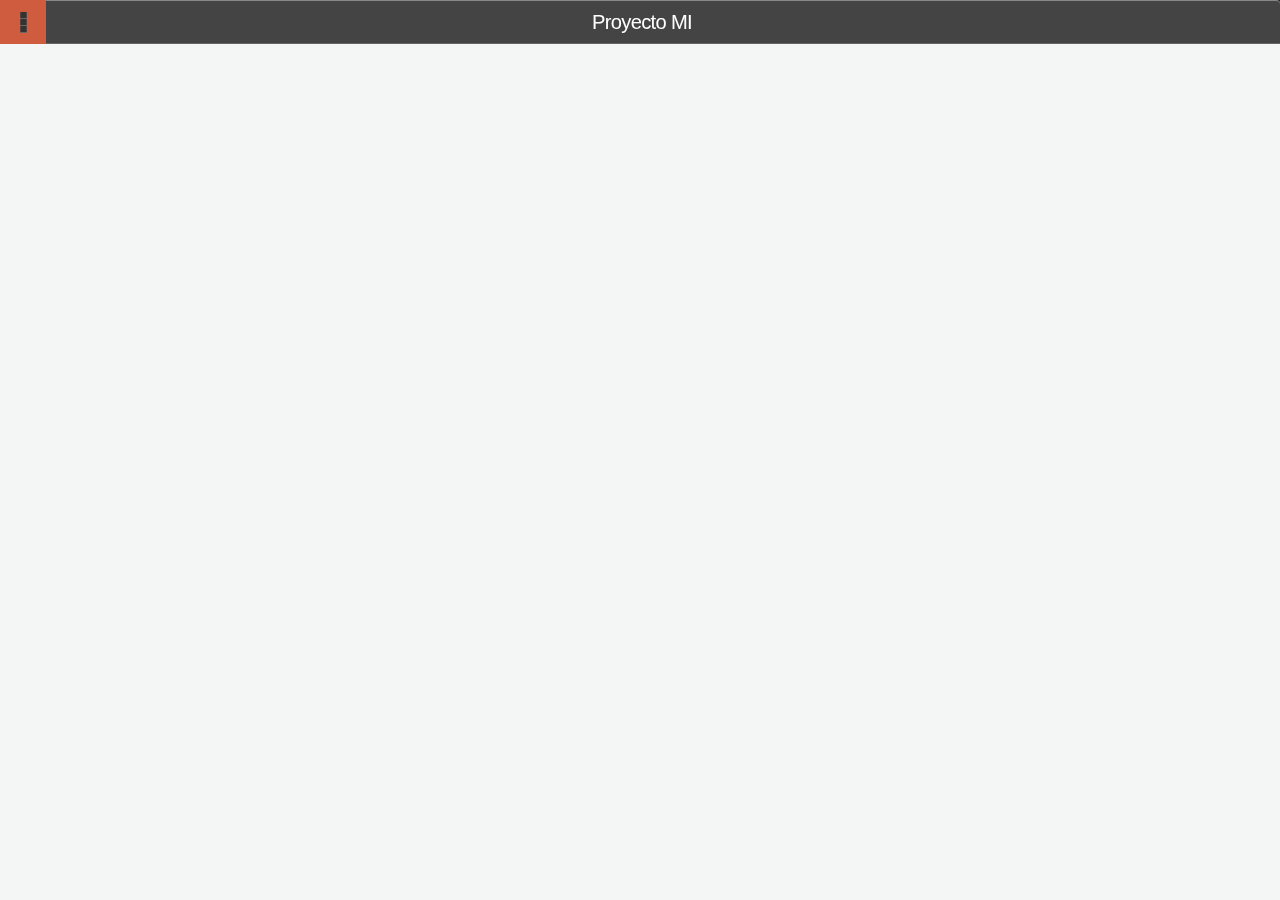
==== commit 8d23c761: "esto es una prueba de responsive design" ====
--- a/assets/www/index.html
+++ b/assets/www/index.html
@@ -9,6 +9,7 @@
             <link rel="stylesheet" href="components/lungo/lungo.icon.brand.css">
             <link rel="stylesheet" href="components/lungo/theme.lungo.css">
             <meta name="viewport" content="width=device-width, initial-scale=1.0">
+            <link rel="stylesheet" href="style.css" type="text/css">        
         </head>
         
 
--- a/assets/www/style.css
+++ b/assets/www/style.css
@@ -0,0 +1,295 @@
+body
+{
+	background-image: url("img/bkg2.jpg");
+	color: #000305;
+	font-size: 87.5%; /* Fuente base esta a 14px*/
+	font-family: Arial, 'Lucida Sans Unicode';
+	line-height: 1.5;
+	text-align: left;
+}
+
+.cuerpo
+{
+	margin: 0 auto;
+	width: 70%;
+	clear: both;
+}
+
+a 
+{
+	text-decoration: none;
+}
+
+a:link, a:visited
+{
+
+	color: #CF5C3F;
+
+}
+
+a:hover, a:active
+{	
+	color: #FFF;
+	background-color: #CF5C3F;
+}
+
+.mainheader img
+{
+	width: 30%;
+	height: auto;
+	margin: 2% 0;
+}
+
+.mainheader nav
+{
+	background-color: #555;
+	height: 48px;
+	border-radius: 5px;
+	-moz-border-radius: 5px;
+	-webkit-border-radius: 5px; 
+}
+
+.mainheader nav ul
+{
+	list-style: none;
+	margin: 0 auto;
+
+}
+
+.mainheader nav ul li
+{
+	float: left;
+	display: inline;
+
+}
+
+.mainheader nav a:link , .mainheader nav a:visited
+{
+	color: #fff;
+	display: inline-block;
+	padding: 15px 25px;
+	height: 18px;
+}
+
+.mainheader nav a:hover , .mainheader nav a:active, .mainheader nav .active a:link , .mainheader nav .active a:visited
+{
+	background-color: #CF5C3F;
+	text-shadow: none;
+
+}
+
+.mainheader nav ul li a
+{
+	border-radius: 5px;
+	-moz-border-radius: 5px;
+	-webkit-border-radius: 5px;
+
+}
+
+.ContenidoPrincipal
+{
+	line-height: 25px;
+	border-radius: 5px;
+	-moz-border-radius: 5px;
+	-webkit-border-radius: 5px;
+	/*overflow: hidden;*/
+}
+
+.contenido
+{
+	width: 70%;
+	float:left;	
+	border-radius: 5px;
+	-moz-border-radius: 5px;
+	-webkit-border-radius: 5px;
+
+}
+
+.contenidoTop
+{
+	background: #EEE;
+	border-radius: 5px;
+	-moz-border-radius: 5px;
+	-webkit-border-radius: 5px;
+	padding: 3% 5%;
+	margin-top: 2%;
+
+}
+
+
+.contenidoBottom
+{
+	background: #EEE;
+	border-radius: 5px;
+	-moz-border-radius: 5px;
+	-webkit-border-radius: 5px;
+	padding: 3% 5%;
+	margin-top: 2%;
+
+}
+
+.infoPost
+{
+	font-style: italic;
+	color: #999;
+	font-size: 95%;
+}
+
+.Topsidebar
+{
+	width: 21%;
+	float: left;
+	background-color: #EEE;
+	border-radius: 5px;
+	-moz-border-radius: 5px;
+	-webkit-border-radius: 5px;
+	margin: 2% 0 0 3%;
+	padding: 2% 3%;
+}
+
+.Middlesidebar
+{
+	width: 21%;
+	float: left;
+	background-color: #EEE;
+	border-radius: 5px;
+	-moz-border-radius: 5px;
+	-webkit-border-radius: 5px;
+	margin: 2% 0 0 3%;
+	padding: 2% 3%;
+
+}
+
+.Bottomsidebar
+{
+	width: 21%;
+	float: left;
+	background-color: #EEE;
+	border-radius: 5px;
+	-moz-border-radius: 5px;
+	-webkit-border-radius: 5px;
+	margin: 2% 0 0 3%;
+	padding: 2% 3%;
+
+
+}
+
+.footerPrincipal
+{
+	width: 100%;
+	float:left;
+	border-radius: 5px;
+	-moz-border-radius: 5px;
+	-webkit-border-radius: 5px;
+	background-color: #555;
+	margin:2% 0 2% 0;
+}
+
+.footerPrincipal p
+{
+	width: 92%;
+	margin: 2% auto;
+	color: #FFF;
+}
+
+@media only screen and (min-width: 150px) and (max-width: 600px)
+{
+	.cuerpo
+	{
+		width: 90%;
+		font-size: 95%;
+	}
+
+	.mainheader img
+{
+	width: 100%;
+	height: auto;
+	margin: 2% 0;
+}
+
+.mainheader nav
+{
+	height: 195px;
+
+}
+.mainheader nav ul
+{
+	padding-left: 0; 
+
+}
+
+.mainheader nav ul li
+{
+	width: 100%;
+	text-align: center;
+
+}
+
+.mainheader nav a:link , .mainheader nav a:visited
+{
+	padding: 15px 25px;
+	height: 18px;
+	display: block;
+}
+
+.ContenidoPrincipal
+{
+	line-height: 28px;
+}
+
+.contenidoTop
+{
+	background: #EEE;
+	border-radius: 5px;
+	-moz-border-radius: 5px;
+	-webkit-border-radius: 5px;
+	padding: 3% 5%;
+	margin-top: 2%;
+
+}
+
+.contenido
+{
+	width: 100%;
+	float: left;
+	margin-top: 2%; 
+}
+
+
+.contenidoBottom
+{
+	background: #EEE;
+	border-radius: 5px;
+	-moz-border-radius: 5px;
+	-webkit-border-radius: 5px;
+	padding: 3% 5%;
+	margin-top: 2%;
+
+}
+
+.Topsidebar
+{
+	width: 94%;
+	margin: 2% 0 2% 0;
+	padding: 2% 3%;
+}
+
+.Middlesidebar
+{
+	width: 94%;
+	margin: 2% 0 2% 0;
+	padding: 2% 3%;
+
+}
+
+.Bottomsidebar
+{
+	width: 94%;
+	margin: 2% 0 2% 0;
+	padding: 2% 3%;
+
+
+}
+
+
+}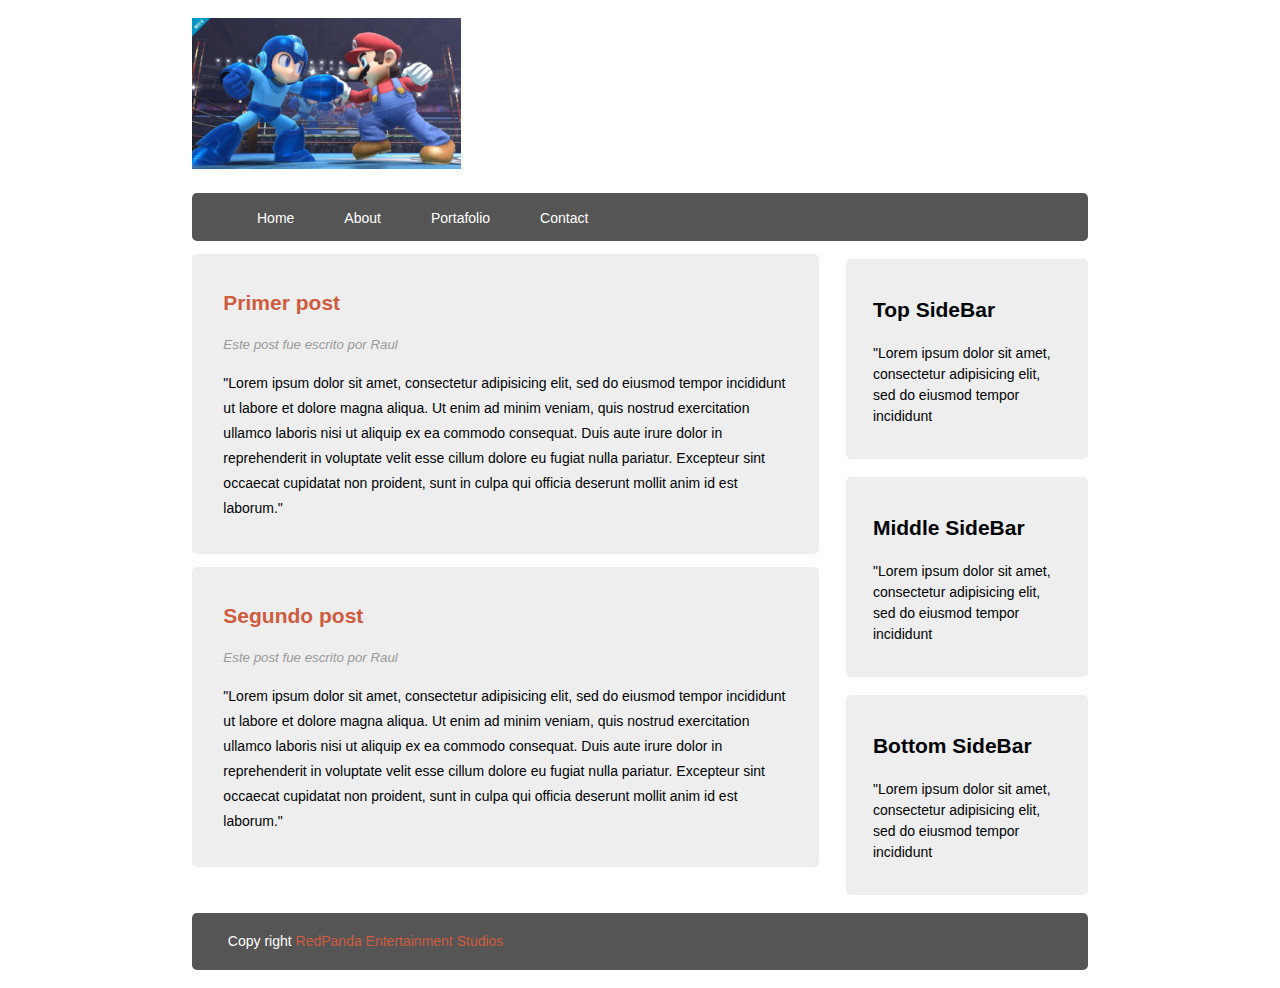
==== commit 7f0284c2: "cambio" ====
--- a/assets/www/index.html
+++ b/assets/www/index.html
@@ -1,56 +1,85 @@
 <!DOCTYPE html>
-    <html>
-        <head>
-            <title>App MI</title>
-<!-- Hojas de Estilo de la aplicacion -->
-            <link rel="stylesheet" href="css/index2.css"> 
-            <link rel="stylesheet" href="components/lungo/lungo.css">
-            <link rel="stylesheet" href="components/lungo/lungo.icon.css">
-            <link rel="stylesheet" href="components/lungo/lungo.icon.brand.css">
-            <link rel="stylesheet" href="components/lungo/theme.lungo.css">
-            <meta name="viewport" content="width=device-width, initial-scale=1.0">
-            <link rel="stylesheet" href="style.css" type="text/css">        
-        </head>
-        
+<html lang="es">	
+<head>
+	<title>Responsive</title>
+	<meta charset"utf-8"/>	
 
-<!-- Cuerpo de la aplicacion -->
-        <body onload="Slider();" class = "app" id="contenedor">
+	<link rel="stylesheet" href="style.css" type="text/css">				
+	<meta name="viewport" content="width=device-width, initial-scale=1.0">
+</head>
 
-            <section id="main_section">
-                <header data-title="Proyecto MI">
-                    <nav>
-                         <a href="#features" data-router="aside" data-icon="menu"></a>
-                     </nav>
-                 </header>
+<body class="cuerpo">
 
-                 <article id="noticias" class="active">
+	<header class="mainheader">
+		<img src="img/logo1.jpg">
+		<nav>
+			<ul>
+				<li> <a class="active" href="#">Home</a></li>
+				<li> <a href="#">About</a></li>
+				<li> <a href="#">Portafolio</a></li>
+				<li> <a href="#">Contact</a></li>
+			</ul>
+		</nav>
+	</header>
 
-                    <div id="slider_noticias"></div>
+	<div class="ContenidoPrincipal">
+		<div class="contenido">
+			<article class="contenidoTop">
+				<header>
+					<h2><a href="#" tittle="primer_post">Primer post</a></h2>
+				</header>
 
-                 </article>
-            </section>
+				<footer>
+					<p class="infoPost">Este post fue escrito por Raul</p>
+				</footer>
 
-<!-- Menu Lateral de la aplicacion -->
-            <aside id="features">
-                <header data-title="Menu" ></header>
-                <article id="main-article" class="active list scroll">
-                    <ul>
-                        <li data-icon="camera" class="thumb"><a href="#"><strong>Vision Aumentada</strong> <small>Ralidad Aumentada</small></a></li>
-                        <li><a href="#"><strong>Sitios de Interes</strong><small>lugares interesantes</small></a></li>
-                        <li><a href="#"><strong>Mapa</strong></a></li>
-                        <li><a href="#"><strong>Noticias</strong></a></li>
-                    </ul>
-                 </article>
-            </aside>
+				<content>
+					<p>"Lorem ipsum dolor sit amet, consectetur adipisicing elit, sed do eiusmod tempor incididunt ut labore et dolore magna aliqua. Ut enim ad minim veniam, quis nostrud exercitation ullamco laboris nisi ut aliquip ex ea commodo consequat. Duis aute irure dolor in reprehenderit in voluptate velit esse cillum dolore eu fugiat nulla pariatur. Excepteur sint occaecat cupidatat non proident, sunt in culpa qui officia deserunt mollit anim id est laborum."</p>
+				</content>
+			</article>
+
+			<article class="contenidoBottom">
+				<header>
+					<h2><a href="#" tittle="segundo_post">Segundo post</a></h2>
+				</header>
+
+				<footer>
+					<p class="infoPost">Este post fue escrito por Raul</p>
+				</footer>
+
+				<content>
+					<p>"Lorem ipsum dolor sit amet, consectetur adipisicing elit, sed do eiusmod tempor incididunt ut labore et dolore magna aliqua. Ut enim ad minim veniam, quis nostrud exercitation ullamco laboris nisi ut aliquip ex ea commodo consequat. Duis aute irure dolor in reprehenderit in voluptate velit esse cillum dolore eu fugiat nulla pariatur. Excepteur sint occaecat cupidatat non proident, sunt in culpa qui officia deserunt mollit anim id est laborum."</p>
+				</content>
+			</article>
+		</div>
+	</div>
+
+	<aside class="Topsidebar">
+		<article>
+			<h2>Top SideBar</h2>
+			<p>"Lorem ipsum dolor sit amet, consectetur adipisicing elit, sed do eiusmod tempor incididunt </p>
+		</article>
+	</aside>
+	
+	<aside class="Middlesidebar">
+		<article>
+			<h2>Middle SideBar</h2>
+			<p>"Lorem ipsum dolor sit amet, consectetur adipisicing elit, sed do eiusmod tempor incididunt </p>
+		</article>
+	</aside>
+	
+	<aside class="Bottomsidebar">
+		<article>
+			<h2>Bottom SideBar</h2>
+			<p>"Lorem ipsum dolor sit amet, consectetur adipisicing elit, sed do eiusmod tempor incididunt </p>
+		</article>
+	</aside>
+
+	<footer class="footerPrincipal">
+		<p>Copy right <a href="#">RedPanda Entertainment Studios </a></p>
+	</footer>
 
 
 
-
- <!-- Lungo - Dependencies -->
-        <script src="components/quojs/quo.js"></script>
-        <script src="components/lungo/lungo.js"></script>
-        <!-- Lungo - Sandbox App -->
-        <script src="js/lungoact.js"></script>
-
-    <body>
+</body>
 </html>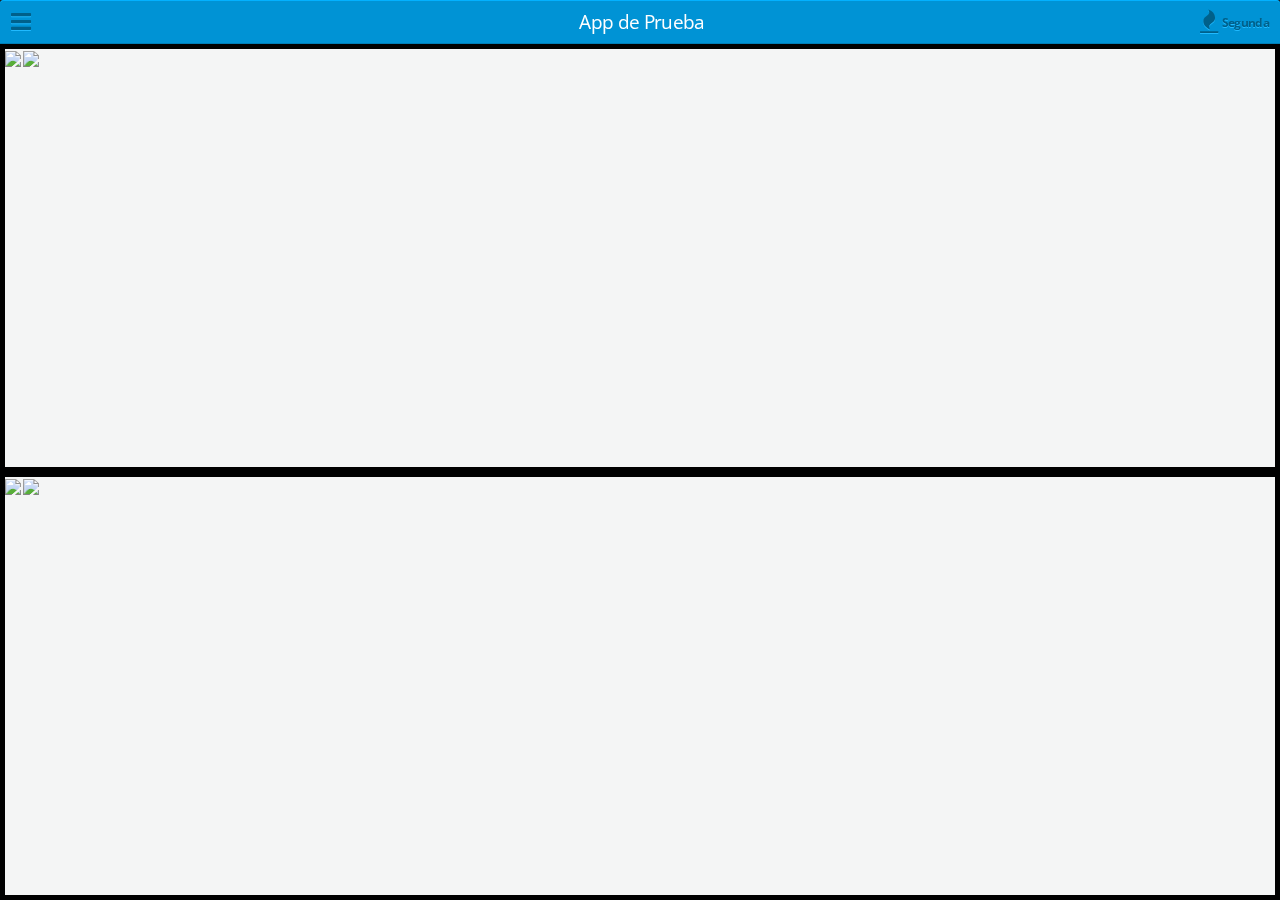
==== commit 52ca3604: "prueba 2" ====
--- a/assets/www/index.html
+++ b/assets/www/index.html
@@ -1,85 +1,62 @@
-<!DOCTYPE html>
-<html lang="es">	
-<head>
-	<title>Responsive</title>
-	<meta charset"utf-8"/>	
+ç<!DOCTYPE html>
+    <html>
+        <head>
+            <title>App MI</title>
+            <link rel="stylesheet" href="components/lungo/lungo.css">
+            <link rel="stylesheet" href="components/lungo/lungo.icon.css">
+            <link rel="stylesheet" href="components/lungo/lungo.icon.brand.css">
+            <link rel="stylesheet" href="components/lungo/theme.lungo.css">
+            <meta name="viewport" content="width=device-width, initial-scale=1.0">
+            <script src="components/quojs/quo.js"></script>
+            <script src="components/lungo/lungo.js"></script>
+            
+        </head>
+    <body>
 
-	<link rel="stylesheet" href="style.css" type="text/css">				
-	<meta name="viewport" content="width=device-width, initial-scale=1.0">
-</head>
+         <section id="main" >
 
-<body class="cuerpo">
+            <header data-title="App de Prueba">
 
-	<header class="mainheader">
-		<img src="img/logo1.jpg">
-		<nav>
-			<ul>
-				<li> <a class="active" href="#">Home</a></li>
-				<li> <a href="#">About</a></li>
-				<li> <a href="#">Portafolio</a></li>
-				<li> <a href="#">Contact</a></li>
-			</ul>
-		</nav>
-	</header>
+                <nav class="right"> 
+                    <a href="#second" data-router="section" data-label="Segunda" data-icon="fire"></a>
+                </nav>
 
-	<div class="ContenidoPrincipal">
-		<div class="contenido">
-			<article class="contenidoTop">
-				<header>
-					<h2><a href="#" tittle="primer_post">Primer post</a></h2>
-				</header>
+                 <nav class="left"> 
+                    <a href="#features" data-router="aside" data-icon="menu"></a>
+                </nav>
 
-				<footer>
-					<p class="infoPost">Este post fue escrito por Raul</p>
-				</footer>
+            </header>
 
-				<content>
-					<p>"Lorem ipsum dolor sit amet, consectetur adipisicing elit, sed do eiusmod tempor incididunt ut labore et dolore magna aliqua. Ut enim ad minim veniam, quis nostrud exercitation ullamco laboris nisi ut aliquip ex ea commodo consequat. Duis aute irure dolor in reprehenderit in voluptate velit esse cillum dolore eu fugiat nulla pariatur. Excepteur sint occaecat cupidatat non proident, sunt in culpa qui officia deserunt mollit anim id est laborum."</p>
-				</content>
-			</article>
+            <article id="main-article" class="active">
+                    <ul class="scroll" style="height: 50%; border: solid 5px">
+                        <img src="http://4.bp.blogspot.com/-7bGwXQIGDrU/UaeOs_-DMhI/AAAAAAAABtU/qyTjqZKDKuE/s640/Titanes_Del_Pac%C3%ADfico_Banner_Latino_i_Cine_1.jpg">
+                        <img src="http://2.bp.blogspot.com/-iQPFo5yt_Nw/UYm5qls7YFI/AAAAAAAAIOk/SKQ3CzjiC-s/s1600/PRGAME1.jpg">
+                    </ul>
 
-			<article class="contenidoBottom">
-				<header>
-					<h2><a href="#" tittle="segundo_post">Segundo post</a></h2>
-				</header>
+                    <ul class="horizontal scroll" style="height: 50%; border: solid 5px">
+                        <img src="https://fbcdn-sphotos-f-a.akamaihd.net/hphotos-ak-ash4/1000994_10151671675898459_656159700_n.jpg">
+                        <img src="http://2.bp.blogspot.com/-iQPFo5yt_Nw/UYm5qls7YFI/AAAAAAAAIOk/SKQ3CzjiC-s/s1600/PRGAME1.jpg">
+                    </ul>
+            </article>
+        </section>
 
-				<footer>
-					<p class="infoPost">Este post fue escrito por Raul</p>
-				</footer>
+        <section id="second" data-transition="slide">
+            <header data-title="Segundo" data-back="home"></header>
+            <article class="active"></article>
+            <footer></footer>
+        </section>
 
-				<content>
-					<p>"Lorem ipsum dolor sit amet, consectetur adipisicing elit, sed do eiusmod tempor incididunt ut labore et dolore magna aliqua. Ut enim ad minim veniam, quis nostrud exercitation ullamco laboris nisi ut aliquip ex ea commodo consequat. Duis aute irure dolor in reprehenderit in voluptate velit esse cillum dolore eu fugiat nulla pariatur. Excepteur sint occaecat cupidatat non proident, sunt in culpa qui officia deserunt mollit anim id est laborum."</p>
-				</content>
-			</article>
-		</div>
-	</div>
+         <aside id="features" data-transition="slide">
+                <header data-title="Menu"></header>
 
-	<aside class="Topsidebar">
-		<article>
-			<h2>Top SideBar</h2>
-			<p>"Lorem ipsum dolor sit amet, consectetur adipisicing elit, sed do eiusmod tempor incididunt </p>
-		</article>
-	</aside>
-	
-	<aside class="Middlesidebar">
-		<article>
-			<h2>Middle SideBar</h2>
-			<p>"Lorem ipsum dolor sit amet, consectetur adipisicing elit, sed do eiusmod tempor incididunt </p>
-		</article>
-	</aside>
-	
-	<aside class="Bottomsidebar">
-		<article>
-			<h2>Bottom SideBar</h2>
-			<p>"Lorem ipsum dolor sit amet, consectetur adipisicing elit, sed do eiusmod tempor incididunt </p>
-		</article>
-	</aside>
+                <article class="list scroll active">
+                    <ul >
+                        <li class="them" data-icon="camera"><strong>Noticias</strong></li>
+                    </ul>
+                </article>
+            </aside>
 
-	<footer class="footerPrincipal">
-		<p>Copy right <a href="#">RedPanda Entertainment Studios </a></p>
-	</footer>
+        <script type="text/javascript"> Lungo.init();</script>
 
-
-
-</body>
+    </body>
 </html>--- a/assets/www/components/lungo/lungo.css
+++ b/assets/www/components/lungo/lungo.css
@@ -0,0 +1,311 @@
+a,abbr,address,article,aside,audio,b,blockquote,body,caption,cite,code,dd,del,dfn,dialog,div,dl,dt,em,fieldset,figure,footer,form,h1,h2,h3,h4,h5,h6,header,hgroup,hr,html,i,iframe,img,ins,kbd,label,legend,li,mark,menu,nav,object,ol,p,pre,q,samp,section,small,span,strong,sub,sup,table,tbody,td,tfoot,th,thead,time,tr,ul,var,video{border:0;margin:0;outline:0;padding:0;font-size:100%;font-weight:normal}
+article,aside,details,figcaption,figure,footer,header,hgroup,nav,section{display:block}
+audio,canvas,video display: inline-block *display: inline *zoom: 1,audio:not([controls]) display: none,[hidden] display: none,html{height:100%;font-size:100%;-webkit-text-size-adjust:100%;-ms-text-size-adjust:100%}
+body{margin:0;padding:0;width:100%;height:100%;-webkit-user-select:none;-webkit-touch-callout:none;-webkit-box-orient:vertical;-webkit-box-align:stretch;-webkit-tap-highlight-color:rgba(0,0,0,0);display:-webkit-box;}
+body *{box-sizing:border-box;margin:0;padding:0;-webkit-user-select:none;-webkit-tap-highlight-color:rgba(255,255,255,0)}
+a{text-decoration:none;-webkit-tap-highlight-color:rgba(0,0,0,0);}
+a:hover{opacity:1}
+img{border:0;-ms-interpolation-mode:bicubic;vertical-align:middle;font-size:0}
+table{border-collapse:collapse;border-spacing:0}
+th,td,caption{vertical-align:top;text-align:left}
+
+body[data-position="absolute"] > section{position:absolute}
+body[data-position="fixed"] > section{position:fixed}
+body [data-transition]{display:block !important;-webkit-transition-property:opacity z-index transform;-moz-transition-property:opacity z-index transform;transition-property:opacity z-index transform;-webkit-transition-duration:350ms;-moz-transition-duration:350ms;transition-duration:350ms;-webkit-transition-timing-function:easeOutSine;-moz-transition-timing-function:easeOutSine;transition-timing-function:easeOutSine;-webkit-backface-visibility:hidden;-moz-backface-visibility:hidden;backface-visibility:hidden}
+section{top:0;left:0;width:100%;height:100%;z-index:1;display:none;}
+section.show{z-index:2;display:block}
+section[data-transition="pop"]{opacity:0;-webkit-transform:scale(1.15);-moz-transform:scale(1.15);transform:scale(1.15);}
+section[data-transition="pop"].show{-webkit-transform:scale(1);-moz-transform:scale(1);transform:scale(1);opacity:1}
+section[data-transition="pop"].hide{-webkit-transform:scale(.9);-moz-transform:scale(.9);transform:scale(.9);opacity:0}
+section[data-transition="slide"]{-webkit-transform:translateX(100%);-moz-transform:translateX(100%);transform:translateX(100%);visibility:visible !important;}
+section[data-transition="slide"].show{-webkit-transform:translateX(0%);-moz-transform:translateX(0%);transform:translateX(0%)}
+section[data-transition="slide"].hide{-webkit-transform:translateX(-100%);-moz-transform:translateX(-100%);transform:translateX(-100%)}
+section[data-transition="cover"]{-webkit-transform:translateY(110%);-moz-transform:translateY(110%);transform:translateY(110%);}
+section[data-transition="cover"].show,section[data-transition="cover"].hide{-webkit-transform:translateY(0%);-moz-transform:translateY(0%);transform:translateY(0%)}
+section[data-transition="fade"]{opacity:0;}
+section[data-transition="fade"]:first-child,section[data-transition="fade"].show{opacity:1}
+section[data-transition="fade"]:hide{opacity:0}
+header,footer{position:absolute;left:0;width:100%;display:block;z-index:1}
+header{top:0;height:44px;line-height:44px;}
+header .title{margin-left:4px;float:left;z-index:-1;font-size:1.44em;}
+header .title.centered{position:absolute;left:32px;right:32px;text-align:center;display:inline-block}
+header img.title{height:26px;margin:9px auto}
+footer{bottom:0;height:44px}
+
+article{position:absolute;top:0;bottom:0;width:inherit;height:auto;visibility:hidden;display:none;z-index:0;}
+.show > article.active,.hide > article.active,.hiding > article.active{visibility:visible;display:block;z-index:1;}
+.show > article.active.pull,.hide > article.active.pull,.hiding > article.active.pull{-webkit-transition-property:transform;-moz-transition-property:transform;transition-property:transform;-webkit-transition-duration:350ms;-moz-transition-duration:350ms;transition-duration:350ms}
+header:not(.extended) ~ article{top:44px}
+header.extended ~ article{top:74px}
+footer ~ article{bottom:44px}
+@media handheld, only screen and (min-width: 768px){article.aside{-webkit-transform:translate3d(0,0,0);-moz-transform:translate3d(0,0,0);transform:translate3d(0,0,0)}
+}
+section.aside:not(.small){-webkit-transform:translateX(264px);-moz-transform:translateX(264px);transform:translateX(264px)}
+section.aside.small{-webkit-transform:translateX(64px);-moz-transform:translateX(64px);transform:translateX(64px)}
+section.aside.right{-webkit-transform:translateX(-264px);-moz-transform:translateX(-264px);transform:translateX(-264px);}
+section.aside.right.small{-webkit-transform:translateX(-64px);-moz-transform:translateX(-64px);transform:translateX(-64px)}
+aside{position:absolute;top:0;bottom:0;height:inherit;width:264px;display:none;z-index:-1;}
+aside.right{right:0}
+aside.show{z-index:0;display:block}
+aside header,aside footer{position:relative;left:none;height:44px}
+aside footer{position:absolute;bottom:0}
+aside.small{width:64px;}
+aside.small nav{width:64px;text-align:center;}
+aside.small nav a{display:block;padding:0;width:64px;height:64px;}
+aside.small nav a .icon{position:absolute;width:inherit;font-size:48px;line-height:56px}
+aside.small nav a .tag{position:relative;top:-64px;right:-18.823529411764707px}
+aside.small nav a:first-child{margin-top:8px}
+
+.row,.rows{width:100%;margin:0 auto;*zoom:1;}
+.row:before,.rows:before,.row:after,.rows:after{content:"";display:table}
+.row:after,.rows:after{clear:both}
+.row.one,.rows.one{height:10%}
+.row.two,.rows.two{height:20%}
+.row.three,.rows.three{height:30%}
+.row.four,.rows.four{height:40%}
+.row.five,.rows.five{height:50%}
+.row.six,.rows.six{height:60%}
+.row.seven,.rows.seven{height:70%}
+.row.eight,.rows.eight{height:80%}
+.row.nine,.rows.nine{height:90%}
+.row.ten,.rows.ten{height:100%}
+.column,.columns{float:left;position:relative;display:block;height:100%;}
+.column.centered,.columns.centered{float:none;margin:0 auto}
+.column.one,.columns.one{width:10%}
+.column.two,.columns.two{width:20%}
+.column.three,.columns.three{width:30%}
+.column.four,.columns.four{width:40%}
+.column.five,.columns.five{width:50%}
+.column.six,.columns.six{width:60%}
+.column.seven,.columns.seven{width:70%}
+.column.eight,.columns.eight{width:80%}
+.column.nine,.columns.nine{width:90%}
+.column.ten,.columns.ten{width:100%}
+[class*="column"] + [class*="column"]:last-child{float:right}
+[class*="column"] + [class*="column"].end{float:left}
+
+.list li{list-style-type:none;padding:10px;position:relative;}
+.list li,.list li a,.list li small,.list li .right{font-weight:300}
+.list li.arrow::after{position:absolute;right:8px;top:40%;width:6px;height:6px;content:'';border-right:3px solid #d0d0d8;border-top:3px solid #d0d0d8;-webkit-transform:rotate(45deg);-moz-transform:rotate(45deg);transform:rotate(45deg)}
+.list li a{display:block}
+.list li > .icon,.list li > img{float:left;width:32px;height:32px;margin-right:8px;font-size:2.6em;line-height:1em;text-align:center}
+.list li.thumb img,.list li.thumb .icon{margin:-10px 10px -10px -10px;height:53px !important;width:53px !important;font-size:3.6em}
+.list li.anchor{padding:2px 10px;}
+.list li.anchor .tag{display:none}
+.list li strong{position:relative;font-size:1.2em;font-weight:400}
+.list li small{display:block;overflow:hidden;white-space:nowrap;text-overflow:ellipsis;}
+.list li small + .right{margin-top:-12px}
+.list li small,.list li.anchor,.list li .right:not(.tag){font-size:.9em}
+.list .loading .right{font-size:1em}
+.list .right .icon,.list small .icon{height:13px !important;width:13px !important;margin-right:1px !important;font-size:1.2em !important;line-height:1.1em}
+.list.indented li{margin-bottom:10px}
+
+nav.groupbar,footer nav{display:-webkit-box;display:-moz-box;display:box;-webkit-box-pack:justify;-moz-box-pack:justify;box-pack:justify;width:100%;}
+nav.groupbar > a,footer nav > a{-webkit-box-flex:1;-moz-box-flex:1;box-flex:1}
+header nav a{padding:0 11px !important;z-index:1000;float:left}
+header nav .button,header nav button{margin:6px 2px 0 2px;line-height:31px !important;}
+header nav .button > .icon,header nav button > .icon{font-size:1.5em;position:relative;top:3px;height:20px;width:20px;line-height:20px;display:inline-block}
+header nav.right a.button:last-child{margin-right:6px}
+header nav:not(.right) a.button:first-child{margin-left:6px}
+header nav a:not(.button){height:44px;}
+header nav a:not(.button) > .icon{font-size:1.8em}
+header nav .tag{position:relative;top:-12px;left:-12px;margin-right:-20px}
+header nav abbr{font-size:.9em;font-weight:700}
+header nav .icon ~ abbr{margin-left:4px;float:right}
+header nav .loading{margin-top:.5em;font-size:1.6em;}
+header nav .loading + .icon{display:none}
+nav.groupbar{position:relative;top:44px;height:30px;width:100%;z-index:2;line-height:30px;}
+nav.groupbar > a{padding:0;margin:0;height:30px !important;display:block;text-align:center;}
+nav.groupbar > a .icon{font-size:1em;margin-right:2px}
+nav.groupbar > a .tag{position:relative;top:-1px;left:2px}
+footer nav a{text-align:center;display:block;padding:0;height:44px}
+footer nav .icon{font-size:2em !important;line-height:44px;width:32px;display:inline-block}
+footer nav .tag{top:-42px;left:4px;}
+footer nav .tag .loading{top:0;font-size:1.4em}
+footer nav abbr{display:none}
+footer nav .tag{position:relative;top:-12px;left:-12px;margin-right:-20px}
+footer nav.with-labels .icon{line-height:36px}
+footer nav.with-labels abbr{display:block !important;margin-top:-8px;z-index:1;font-size:11px;line-height:14px;overflow:hidden;white-space:nowrap;text-overflow:ellipsis}
+
+.overthrow-enabled .overthrow{overflow:auto;-webkit-overflow-scrolling:touch}
+.scroll{overflow-x:hidden;overflow-y:scroll;-webkit-overflow-scrolling:touch;-webkit-box-flex:1;}
+.scroll.horizontal{overflow-x:scroll;overflow-y:hidden;white-space:nowrap}
+.scroll > *{-webkit-transform:translate3d(0,0,0)}
+:not(.icon).left{float:left}
+:not(.icon).right{float:right}
+.hidden{display:none}
+.indented > *{margin:10px}
+.margined{margin:3%}
+.wrapper{padding:8px 8px}
+.icon.small{font-size:1.3em}
+.framed{border:2px solid #fff}
+.round{-webkit-border-radius:4px;-moz-border-radius:4px;border-radius:4px}
+.block{display:block}
+.tag{display:inline-block;padding:0 3px;font-size:11px !important;line-height:1.25em;height:1.35em;text-align:center}
+.margin.bottom{margin-bottom:5px}
+[data-control=carousel]{overflow:hidden;list-style:none;margin:0}
+.text.thin{font-weight:300}
+.text.normal{font-weight:400}
+.text.bold{font-weight:600}
+.text.extra-bold{font-weight:700}
+.text.italic{font-style:italic}
+.text.underline{text-decoration:underline}
+.text.line-through{text-decoration:line-through}
+.text.align_left{text-align:left}
+.text.align_right{text-align:right}
+.text.align_center{text-align:center}
+.text.align_justify{text-align:justify}
+.text.small{font-size:.9em}
+.text.big{font-size:1.2em}
+.text.opacity{opacity:.5}
+
+.button,button{display:inline-block;padding:10px 16px;border:none;cursor:pointer;color:#fff !important;font-family:inherit;font-size:1.05em;font-weight:600;text-align:center;text-decoration:none;outline:none;}
+.button:disabled,button:disabled,.button.disabled,button.disabled{background:rgba(255,255,255,0.2);color:#999 !important}
+.button .icon,button .icon{font-size:1.2em}
+.button.anchor,button.anchor{width:100%;position:relative;}
+.button.anchor .icon,button.anchor .icon{position:absolute;left:8px}
+.button.large,button.large{height:52px;padding:0 24px;font-size:1.4em;line-height:52px}
+.button.small,button.small{height:30px;padding:0 8px;font-size:.9em;line-height:28px}
+
+form label,.form label{font-size:1.1em}
+form input,.form input,form textarea,.form textarea,form select,.form select,form .progress,.form .progress{margin-bottom:8px;font-size:1.2em}
+form input[type="text"],.form input[type="text"],form input[type="password"],.form input[type="password"],form input[type="date"],.form input[type="date"],form input[type="datetime"],.form input[type="datetime"],form input[type="email"],.form input[type="email"],form input[type="number"],.form input[type="number"],form input[type="search"],.form input[type="search"],form input[type="tel"],.form input[type="tel"],form input[type="time"],.form input[type="time"],form input[type="url"],.form input[type="url"],form select,.form select,form textarea,.form textarea{display:block;width:100%;padding:0 6px;height:30px;-webkit-transition:all .15s linear;-moz-transition:all .15s linear;transition:all .15s linear;font-family:inherit;-webkit-appearance:none;-webkit-user-select:text;-webkit-font-smoothing:antialiased;}
+form input[type="text"]:focus,.form input[type="text"]:focus,form input[type="password"]:focus,.form input[type="password"]:focus,form input[type="date"]:focus,.form input[type="date"]:focus,form input[type="datetime"]:focus,.form input[type="datetime"]:focus,form input[type="email"]:focus,.form input[type="email"]:focus,form input[type="number"]:focus,.form input[type="number"]:focus,form input[type="search"]:focus,.form input[type="search"]:focus,form input[type="tel"]:focus,.form input[type="tel"]:focus,form input[type="time"]:focus,.form input[type="time"]:focus,form input[type="url"]:focus,.form input[type="url"]:focus,form select:focus,.form select:focus,form textarea:focus,.form textarea:focus{outline:none !important}
+form textarea,.form textarea{min-height:64px}
+form fieldset,.form fieldset{padding:8px 8px 0 8px;}
+form fieldset label,.form fieldset label{display:inline-block;float:left;width:20%;line-height:30px}
+form fieldset label + input,.form fieldset label + input{width:80% !important}
+form fieldset .icon,.form fieldset .icon{position:absolute;font-size:1.2em;line-height:30px;right:8px}
+form fieldset input[type="text"],.form fieldset input[type="text"],form fieldset input[type="password"],.form fieldset input[type="password"],form fieldset input[type="date"],.form fieldset input[type="date"],form fieldset input[type="datetime"],.form fieldset input[type="datetime"],form fieldset input[type="email"],.form fieldset input[type="email"],form fieldset input[type="number"],.form fieldset input[type="number"],form fieldset input[type="search"],.form fieldset input[type="search"],form fieldset input[type="tel"],.form fieldset input[type="tel"],form fieldset input[type="time"],.form fieldset input[type="time"],form fieldset input[type="url"],.form fieldset input[type="url"],form fieldset textarea,.form fieldset textarea{-webkit-box-shadow:none;-moz-box-shadow:none;box-shadow:none;border:none;padding:0;}
+form fieldset input[type="text"],.form fieldset input[type="text"],form fieldset input[type="password"],.form fieldset input[type="password"],form fieldset input[type="date"],.form fieldset input[type="date"],form fieldset input[type="datetime"],.form fieldset input[type="datetime"],form fieldset input[type="email"],.form fieldset input[type="email"],form fieldset input[type="number"],.form fieldset input[type="number"],form fieldset input[type="search"],.form fieldset input[type="search"],form fieldset input[type="tel"],.form fieldset input[type="tel"],form fieldset input[type="time"],.form fieldset input[type="time"],form fieldset input[type="url"],.form fieldset input[type="url"],form fieldset textarea,.form fieldset textarea,form fieldset input[type="text"]:focus,.form fieldset input[type="text"]:focus,form fieldset input[type="password"]:focus,.form fieldset input[type="password"]:focus,form fieldset input[type="date"]:focus,.form fieldset input[type="date"]:focus,form fieldset input[type="datetime"]:focus,.form fieldset input[type="datetime"]:focus,form fieldset input[type="email"]:focus,.form fieldset input[type="email"]:focus,form fieldset input[type="number"]:focus,.form fieldset input[type="number"]:focus,form fieldset input[type="search"]:focus,.form fieldset input[type="search"]:focus,form fieldset input[type="tel"]:focus,.form fieldset input[type="tel"]:focus,form fieldset input[type="time"]:focus,.form fieldset input[type="time"]:focus,form fieldset input[type="url"]:focus,.form fieldset input[type="url"]:focus,form fieldset textarea:focus,.form fieldset textarea:focus{background:none}
+form label.select,.form label.select{position:relative;display:inline-block;width:100%;font-size:inherit;line-height:inherit}
+form .select:after,.form .select:after{position:absolute;top:0;right:0;height:30px;width:30px;content:"▼";pointer-events:none;text-align:center;line-height:32px}
+form input[type=range],.form input[type=range]{-webkit-appearance:none;outline:none;}
+form input[type=range]:not(.checkbox),.form input[type=range]:not(.checkbox){height:15px;width:100%;padding:0;margin-top:2px;border:0;}
+form input[type=range]:not(.checkbox)::-webkit-slider-thumb,.form input[type=range]:not(.checkbox)::-webkit-slider-thumb{top:-1px}
+form input[type=range].checkbox,.form input[type=range].checkbox{width:64px;height:30px;line-height:30px;padding:0 1px;-webkit-border-radius:2px;-moz-border-radius:2px;border-radius:2px;}
+form input[type=range].checkbox:after,.form input[type=range].checkbox:after{top:-28px;position:relative;content:"OFF";float:right;padding:0 8px;font-weight:700;font-size:12px;line-height:28px}
+form input[type=range].checkbox.active:after,.form input[type=range].checkbox.active:after{float:left;content:"ON"}
+form input[type=range]::-webkit-slider-thumb,.form input[type=range]::-webkit-slider-thumb{position:relative;width:24px;height:24px;margin:2px;-webkit-appearance:none}
+form input[type=range]::-webkit-slider-thumb::after,.form input[type=range]::-webkit-slider-thumb::after{width:6px;height:6px;display:block;content:"";position:relative;-webkit-border-radius:3px;-moz-border-radius:3px;border-radius:3px;z-index:9;top:8.5px;left:8.5px}
+form .progress,.form .progress{width:100%;}
+form .progress .bar,.form .progress .bar{height:15px;line-height:15px;display:block;}
+form .progress .bar .value,.form .progress .bar .value{display:block;height:inherit;width:0%;-webkit-transition:width 350ms easeOutSine;-moz-transition:width 350ms easeOutSine;transition:width 350ms easeOutSine}
+@media screen and (-webkit-min-device-pixel-ratio:0){.custom-select select{padding-right:30px}
+}
+.loading{position:relative;left:50%;height:1em;width:1em;margin-left:-.5em;-webkit-transform-origin:.5em .5em;-moz-transform-origin:.5em .5em;transform-origin:.5em .5em;font-size:48px;}
+.loading.disable{-webkit-animation:none;-moz-animation:none;display:none}
+.loading > span{left:50%;margin-left:-.05em;}
+.loading > span,.loading > span::before,.loading > span::after{display:block;position:absolute;width:.1em;height:.25em;top:0;-webkit-transform-origin:.05em .5em;-moz-transform-origin:.05em .5em;transform-origin:.05em .5em;-webkit-border-radius:.1em;-moz-border-radius:.1em;border-radius:.1em}
+.loading > span::before,.loading > span::after{content:" "}
+.loading > span.top{-webkit-transform:rotate(0);-moz-transform:rotate(0);transform:rotate(0)}
+.loading > span.right{-webkit-transform:rotate(90deg);-moz-transform:rotate(90deg);transform:rotate(90deg)}
+.loading > span.bottom{-webkit-transform:rotate(180deg);-moz-transform:rotate(180deg);transform:rotate(180deg)}
+.loading > span.left{-webkit-transform:rotate(270deg);-moz-transform:rotate(270deg);transform:rotate(270deg)}
+.loading > span::before{-webkit-transform:rotate(30deg);-moz-transform:rotate(30deg);transform:rotate(30deg)}
+.loading > span::after{-webkit-transform:rotate(-30deg);-moz-transform:rotate(-30deg);transform:rotate(-30deg)}
+.loading > span.top{background-color:rgba(0,0,0,0.99)}
+.loading > span.top::after{background-color:rgba(0,0,0,0.9)}
+.loading > span.left::before{background-color:rgba(0,0,0,0.8)}
+.loading > span.left{background-color:rgba(0,0,0,0.7)}
+.loading > span.left::after{background-color:rgba(0,0,0,0.6)}
+.loading > span.bottom::before{background-color:rgba(0,0,0,0.5)}
+.loading > span.bottom{background-color:rgba(0,0,0,0.4)}
+.loading > span.bottom::after{background-color:rgba(0,0,0,0.35)}
+.loading > span.right::before{background-color:rgba(0,0,0,0.3)}
+.loading > span.right{background-color:rgba(0,0,0,0.25)}
+.loading > span.right::after{background-color:rgba(0,0,0,0.2)}
+.loading > span.top::before{background-color:rgba(0,0,0,0.15)}
+.loading.white > span.top{background-color:rgba(255,255,255,0.99)}
+.loading.white > span.top::after{background-color:rgba(255,255,255,0.9)}
+.loading.white > span.left::before{background-color:rgba(255,255,255,0.8)}
+.loading.white > span.left{background-color:rgba(255,255,255,0.7)}
+.loading.white > span.left::after{background-color:rgba(255,255,255,0.6)}
+.loading.white > span.bottom::before{background-color:rgba(255,255,255,0.5)}
+.loading.white > span.bottom{background-color:rgba(255,255,255,0.4)}
+.loading.white > span.bottom::after{background-color:rgba(255,255,255,0.35)}
+.loading.white > span.right::before{background-color:rgba(255,255,255,0.3)}
+.loading.white > span.right{background-color:rgba(255,255,255,0.25)}
+.loading.white > span.right::after{background-color:rgba(255,255,255,0.2)}
+.loading.white > span.top::before{background-color:rgba(255,255,255,0.15)}
+section.show .loading,section.active .loading,.notification .loading{-webkit-animation:rotatingLoader .5s infinite linear;moz-animation:rotatingLoader .5s infinite linear}
+@-webkit-keyframes rotatingLoader{0%{-webkit-transform:rotate(0);-moz-transform:rotate(0);transform:rotate(0)}
+8.32%{-webkit-transform:rotate(0);-moz-transform:rotate(0);transform:rotate(0)}
+8.33%{-webkit-transform:rotate(30deg);-moz-transform:rotate(30deg);transform:rotate(30deg)}
+16.65%{-webkit-transform:rotate(30deg);-moz-transform:rotate(30deg);transform:rotate(30deg)}
+16.66%{-webkit-transform:rotate(60deg);-moz-transform:rotate(60deg);transform:rotate(60deg)}
+24.99%{-webkit-transform:rotate(60deg);-moz-transform:rotate(60deg);transform:rotate(60deg)}
+25%{-webkit-transform:rotate(90deg);-moz-transform:rotate(90deg);transform:rotate(90deg)}
+33.32%{-webkit-transform:rotate(90deg);-moz-transform:rotate(90deg);transform:rotate(90deg)}
+33.33%{-webkit-transform:rotate(120deg);-moz-transform:rotate(120deg);transform:rotate(120deg)}
+41.65%{-webkit-transform:rotate(120deg);-moz-transform:rotate(120deg);transform:rotate(120deg)}
+41.66%{-webkit-transform:rotate(150deg);-moz-transform:rotate(150deg);transform:rotate(150deg)}
+49.99%{-webkit-transform:rotate(150deg);-moz-transform:rotate(150deg);transform:rotate(150deg)}
+50%{-webkit-transform:rotate(180deg);-moz-transform:rotate(180deg);transform:rotate(180deg)}
+58.32%{-webkit-transform:rotate(180deg);-moz-transform:rotate(180deg);transform:rotate(180deg)}
+58.33%{-webkit-transform:rotate(210deg);-moz-transform:rotate(210deg);transform:rotate(210deg)}
+66.65%{-webkit-transform:rotate(210deg);-moz-transform:rotate(210deg);transform:rotate(210deg)}
+66.66%{-webkit-transform:rotate(240deg);-moz-transform:rotate(240deg);transform:rotate(240deg)}
+74.99%{-webkit-transform:rotate(240deg);-moz-transform:rotate(240deg);transform:rotate(240deg)}
+75%{-webkit-transform:rotate(270deg);-moz-transform:rotate(270deg);transform:rotate(270deg)}
+83.32%{-webkit-transform:rotate(270deg);-moz-transform:rotate(270deg);transform:rotate(270deg)}
+83.33%{-webkit-transform:rotate(300deg);-moz-transform:rotate(300deg);transform:rotate(300deg)}
+91.65%{-webkit-transform:rotate(300deg);-moz-transform:rotate(300deg);transform:rotate(300deg)}
+91.66%{-webkit-transform:rotate(330deg);-moz-transform:rotate(330deg);transform:rotate(330deg)}
+100%{-webkit-transform:rotate(330deg);-moz-transform:rotate(330deg);transform:rotate(330deg)}
+}@-moz-keyframes rotatingLoader{0%{-webkit-transform:rotate(0);-moz-transform:rotate(0);transform:rotate(0)}
+8.32%{-webkit-transform:rotate(0);-moz-transform:rotate(0);transform:rotate(0)}
+8.33%{-webkit-transform:rotate(30deg);-moz-transform:rotate(30deg);transform:rotate(30deg)}
+16.65%{-webkit-transform:rotate(30deg);-moz-transform:rotate(30deg);transform:rotate(30deg)}
+16.66%{-webkit-transform:rotate(60deg);-moz-transform:rotate(60deg);transform:rotate(60deg)}
+24.99%{-webkit-transform:rotate(60deg);-moz-transform:rotate(60deg);transform:rotate(60deg)}
+25%{-webkit-transform:rotate(90deg);-moz-transform:rotate(90deg);transform:rotate(90deg)}
+33.32%{-webkit-transform:rotate(90deg);-moz-transform:rotate(90deg);transform:rotate(90deg)}
+33.33%{-webkit-transform:rotate(120deg);-moz-transform:rotate(120deg);transform:rotate(120deg)}
+41.65%{-webkit-transform:rotate(120deg);-moz-transform:rotate(120deg);transform:rotate(120deg)}
+41.66%{-webkit-transform:rotate(150deg);-moz-transform:rotate(150deg);transform:rotate(150deg)}
+49.99%{-webkit-transform:rotate(150deg);-moz-transform:rotate(150deg);transform:rotate(150deg)}
+50%{-webkit-transform:rotate(180deg);-moz-transform:rotate(180deg);transform:rotate(180deg)}
+58.32%{-webkit-transform:rotate(180deg);-moz-transform:rotate(180deg);transform:rotate(180deg)}
+58.33%{-webkit-transform:rotate(210deg);-moz-transform:rotate(210deg);transform:rotate(210deg)}
+66.65%{-webkit-transform:rotate(210deg);-moz-transform:rotate(210deg);transform:rotate(210deg)}
+66.66%{-webkit-transform:rotate(240deg);-moz-transform:rotate(240deg);transform:rotate(240deg)}
+74.99%{-webkit-transform:rotate(240deg);-moz-transform:rotate(240deg);transform:rotate(240deg)}
+75%{-webkit-transform:rotate(270deg);-moz-transform:rotate(270deg);transform:rotate(270deg)}
+83.32%{-webkit-transform:rotate(270deg);-moz-transform:rotate(270deg);transform:rotate(270deg)}
+83.33%{-webkit-transform:rotate(300deg);-moz-transform:rotate(300deg);transform:rotate(300deg)}
+91.65%{-webkit-transform:rotate(300deg);-moz-transform:rotate(300deg);transform:rotate(300deg)}
+91.66%{-webkit-transform:rotate(330deg);-moz-transform:rotate(330deg);transform:rotate(330deg)}
+100%{-webkit-transform:rotate(330deg);-moz-transform:rotate(330deg);transform:rotate(330deg)}
+}
+.notification{position:absolute;top:0;width:100%;height:100%;z-index:3;display:none;background-color:rgba(0,0,0,0.75);}
+.notification .window{position:relative;opacity:0;-webkit-transition:all 350ms;-moz-transition:all 350ms;transition:all 350ms;text-align:center;}
+.notification .window.show{opacity:1;-webkit-transition-delay:350ms;-moz-transition-delay:350ms;transition-delay:350ms}
+.notification .window strong,.notification .window small{display:block}
+.notification .window.growl{left:50%;top:50%;width:104px;margin:-52px auto auto -52px;padding:24px 8px;-webkit-transform:scale(.2);-moz-transform:scale(.2);transform:scale(.2);}
+.notification .window.growl.show{-webkit-transform:scale(1);-moz-transform:scale(1);transform:scale(1)}
+.notification .window.growl > .icon{font-size:3.6em;line-height:1em;}
+.notification .window.growl > .icon ~ strong{margin-bottom:-12px}
+.notification .window.growl small{display:none}
+.notification .window:not(.growl){width:280px;left:0;top:0;margin:22px auto 0;-webkit-transform:translateY(100%);-moz-transform:translateY(100%);transform:translateY(100%);}
+.notification .window:not(.growl).show{-webkit-transform:translateY(0%);-moz-transform:translateY(0%);transform:translateY(0%)}
+.notification .window:not(.growl):not(.html){padding-top:24px;}
+.notification .window:not(.growl):not(.html) > .icon{font-size:4em;line-height:1em}
+.notification .window:not(.growl):not(.html) > strong{font-size:1.2em}
+.notification .window:not(.growl):not(.html) > strong,.notification .window:not(.growl):not(.html) small{padding:0 16px 16px 16px}
+.notification .window:not(.growl).html .close{position:absolute;top:-14px;right:-14px;font-size:14px;line-height:24px;font-weight:normal;width:24px;height:24px;-webkit-border-radius:14px;-moz-border-radius:14px;border-radius:14px}
+
+section.show > [data-control="pull"]{position:absolute;z-index:-1;top:44px;width:100%;height:80px;padding:10px 0;text-align:center;}
+section.show > [data-control="pull"] > .icon{display:inline-block;width:48px;height:48px;font-size:44px;line-height:48px;-webkit-transition:all 300ms;-moz-transition:all 300ms;transition:all 300ms}
+section.show > [data-control="pull"] > .loading{display:none;left:0%}
+section.show > [data-control="pull"] > strong{position:relative;top:-16px;margin-left:4px;font-size:1.1em}
+section.show > [data-control="pull"].rotate > .icon{-webkit-transform:rotate(180deg);-moz-transform:rotate(180deg);transform:rotate(180deg)}
+section.show > [data-control="pull"].refresh > .icon{display:none}
+section.show > [data-control="pull"].refresh > .loading{display:inline-block}
+
+.splash{text-align:center;}
+.splash > form{margin:24px 32px}
+.splash img{max-width:206px;margin:20% auto 0%}
+.splash h1{margin-top:20%;font-size:2.2em;font-weight:bold}
+.splash .button{margin-top:10px}
+.splash .copyright{position:absolute;width:100%;bottom:8px;left:0;font-size:.8em;font-style:normal;padding:0}
--- a/assets/www/components/lungo/lungo.icon.css
+++ b/assets/www/components/lungo/lungo.icon.css
@@ -0,0 +1,251 @@
+@font-face{font-family:'lungojsicon';src:url("[data-uri]") format('truetype');font-weight:normal;font-style:normal}
+.icon:before{font-family:'lungojsicon';font-weight:normal !important}
+.icon.glass:before{content:"\f000"}
+.icon.music:before{content:"\f001"}
+.icon.search:before{content:"\f002"}
+.icon.envelope:before{content:"\f003"}
+.icon.heart:before{content:"\f004"}
+.icon.star:before{content:"\f005"}
+.icon.star-empty:before{content:"\f006"}
+.icon.user:before{content:"\f007"}
+.icon.film:before{content:"\f008"}
+.icon.grid-large:before{content:"\f009"}
+.icon.grid:before{content:"\f00a"}
+.icon.list-th:before{content:"\f00b"}
+.icon.ok:before{content:"\f00c"}
+.icon.remove:before{content:"\f00d"}
+.icon.zoom-in:before{content:"\f00e"}
+.icon.zoom-out:before{content:"\f010"}
+.icon.off:before{content:"\f011"}
+.icon.signal:before{content:"\f012"}
+.icon.cog:before{content:"\f013"}
+.icon.trash:before{content:"\f014"}
+.icon.home:before{content:"\f015"}
+.icon.file:before{content:"\f016"}
+.icon.time:before{content:"\f017"}
+.icon.road:before{content:"\f018"}
+.icon.download:before{content:"\f019"}
+.icon.download-circle:before{content:"\f01a"}
+.icon.upload-circle:before{content:"\f01b"}
+.icon.inbox:before{content:"\f01c"}
+.icon.play-circle:before{content:"\f01d"}
+.icon.repeat:before{content:"\f01e"}
+.icon.refresh:before{content:"\f021"}
+.icon.list-alt:before{content:"\f022"}
+.icon.lock:before{content:"\f023"}
+.icon.flag:before{content:"\f024"}
+.icon.headphones:before{content:"\f025"}
+.icon.volume-off:before{content:"\f026"}
+.icon.volume-down:before{content:"\f027"}
+.icon.volume-up:before{content:"\f028"}
+.icon.qrcode:before{content:"\f029"}
+.icon.barcode:before{content:"\f02a"}
+.icon.tag:before{content:"\f02b"}
+.icon.tags:before{content:"\f02c"}
+.icon.book:before{content:"\f02d"}
+.icon.bookmark:before{content:"\f02e"}
+.icon.print:before{content:"\f02f"}
+.icon.camera:before{content:"\f030"}
+.icon.font:before{content:"\f031"}
+.icon.bold:before{content:"\f032"}
+.icon.italic:before{content:"\f033"}
+.icon.text-height:before{content:"\f034"}
+.icon.text-width:before{content:"\f035"}
+.icon.align-left:before{content:"\f036"}
+.icon.align-center:before{content:"\f037"}
+.icon.align-right:before{content:"\f038"}
+.icon.align-justify:before{content:"\f039"}
+.icon.list:before{content:"\f03a"}
+.icon.indent-left:before{content:"\f03b"}
+.icon.indent-right:before{content:"\f03c"}
+.icon.video:before{content:"\f03d"}
+.icon.picture:before{content:"\f03e"}
+.icon.pencil:before{content:"\f040"}
+.icon.map-marker:before{content:"\f041"}
+.icon.adjust:before{content:"\f042"}
+.icon.tint:before{content:"\f043"}
+.icon.edit:before{content:"\f044"}
+.icon.share:before{content:"\f045"}
+.icon.check:before{content:"\f046"}
+.icon.move:before{content:"\f047"}
+.icon.step-backward:before{content:"\f048"}
+.icon.fast-backward:before{content:"\f049"}
+.icon.backward:before{content:"\f04a"}
+.icon.play:before{content:"\f04b"}
+.icon.pause:before{content:"\f04c"}
+.icon.stop:before{content:"\f04d"}
+.icon.forward:before{content:"\f04e"}
+.icon.fast-forward:before{content:"\f050"}
+.icon.step-forward:before{content:"\f051"}
+.icon.eject:before{content:"\f052"}
+.icon.chevron-left:before{content:"\f053"}
+.icon.chevron-right:before{content:"\f054"}
+.icon.plus-sign:before{content:"\f055"}
+.icon.minus-sign:before{content:"\f056"}
+.icon.remove-sign:before{content:"\f057"}
+.icon.ok-sign:before{content:"\f058"}
+.icon.question-sign:before{content:"\f059"}
+.icon.info-sign:before{content:"\f05a"}
+.icon.screenshot:before{content:"\f05b"}
+.icon.remove-circle:before{content:"\f05c"}
+.icon.ok-circle:before{content:"\f05d"}
+.icon.ban-circle:before{content:"\f05e"}
+.icon.arrow-left:before{content:"\f060"}
+.icon.arrow-right:before{content:"\f061"}
+.icon.arrow-up:before{content:"\f062"}
+.icon.arrow-down:before{content:"\f063"}
+.icon.share-alt:before{content:"\f064"}
+.icon.resize-full:before{content:"\f065"}
+.icon.resize-small:before{content:"\f066"}
+.icon.plus:before{content:"\f067"}
+.icon.minus:before{content:"\f068"}
+.icon.asterisk:before{content:"\f069"}
+.icon.exclamation-sign:before{content:"\f06a"}
+.icon.gift:before{content:"\f06b"}
+.icon.leaf:before{content:"\f06c"}
+.icon.fire:before{content:"\f06d"}
+.icon.eye-open:before{content:"\f06e"}
+.icon.eye-close:before{content:"\f070"}
+.icon.warning-sign:before{content:"\f071"}
+.icon.plane:before{content:"\f072"}
+.icon.calendar:before{content:"\f073"}
+.icon.random:before{content:"\f074"}
+.icon.comment:before{content:"\f075"}
+.icon.magnet:before{content:"\f076"}
+.icon.chevron-up:before{content:"\f077"}
+.icon.chevron-down:before{content:"\f078"}
+.icon.retweet:before{content:"\f079"}
+.icon.shopping-cart:before{content:"\f07a"}
+.icon.folder-close:before{content:"\f07b"}
+.icon.folder-open:before{content:"\f07c"}
+.icon.resize-vertical:before{content:"\f07d"}
+.icon.resize-horizontal:before{content:"\f07e"}
+.icon.bar-chart:before{content:"\f080"}
+.icon.twitter-sign:before{content:"\f081"}
+.icon.facebook-sign:before{content:"\f082"}
+.icon.camera-retro:before{content:"\f083"}
+.icon.key:before{content:"\f084"}
+.icon.cogs:before{content:"\f085"}
+.icon.comments:before{content:"\f086"}
+.icon.thumbs-up:before{content:"\f087"}
+.icon.thumbs-down:before{content:"\f088"}
+.icon.star-half:before{content:"\f089"}
+.icon.heart-empty:before{content:"\f08a"}
+.icon.signout:before{content:"\f08b"}
+.icon.linkedin-sign:before{content:"\f08c"}
+.icon.pushpin:before{content:"\f08d"}
+.icon.external-link:before{content:"\f08e"}
+.icon.signin:before{content:"\f090"}
+.icon.trophy:before{content:"\f091"}
+.icon.github-sign:before{content:"\f092"}
+.icon.upload:before{content:"\f093"}
+.icon.lemon:before{content:"\f094"}
+.icon.phone:before{content:"\f095"}
+.icon.check-empty:before{content:"\f096"}
+.icon.bookmark-empty:before{content:"\f097"}
+.icon.phone-sign:before{content:"\f098"}
+.icon.twitter:before{content:"\f099"}
+.icon.facebook:before{content:"\f09a"}
+.icon.github:before{content:"\f09b"}
+.icon.unlock:before{content:"\f09c"}
+.icon.credit-card:before{content:"\f09d"}
+.icon.rss:before{content:"\f09e"}
+.icon.hdd:before{content:"\f0a0"}
+.icon.bullhorn:before{content:"\f0a1"}
+.icon.bell:before{content:"\f0a2"}
+.icon.certificate:before{content:"\f0a3"}
+.icon.hand-right:before{content:"\f0a4"}
+.icon.hand-left:before{content:"\f0a5"}
+.icon.hand-up:before{content:"\f0a6"}
+.icon.hand-down:before{content:"\f0a7"}
+.icon.left-sign:before{content:"\f0a8"}
+.icon.right-sign:before{content:"\f0a9"}
+.icon.up-sign:before{content:"\f0aa"}
+.icon.down-sign:before{content:"\f0ab"}
+.icon.globe:before{content:"\f0ac"}
+.icon.wrench:before{content:"\f0ad"}
+.icon.tasks:before{content:"\f0ae"}
+.icon.filter:before{content:"\f0b0"}
+.icon.briefcase:before{content:"\f0b1"}
+.icon.fullscreen:before{content:"\f0b2"}
+.icon.group:before{content:"\f0c0"}
+.icon.link:before{content:"\f0c1"}
+.icon.cloud:before{content:"\f0c2"}
+.icon.beaker:before{content:"\f0c3"}
+.icon.cut:before{content:"\f0c4"}
+.icon.copy:before{content:"\f0c5"}
+.icon.paper-clip:before{content:"\f0c6"}
+.icon.save:before{content:"\f0c7"}
+.icon.sign-blank:before{content:"\f0c8"}
+.icon.menu:before{content:"\f0c9"}
+.icon.list-ul:before{content:"\f0ca"}
+.icon.list-ol:before{content:"\f0cb"}
+.icon.strikethrough:before{content:"\f0cc"}
+.icon.underline:before{content:"\f0cd"}
+.icon.table:before{content:"\f0ce"}
+.icon.magic:before{content:"\f0d0"}
+.icon.truck:before{content:"\f0d1"}
+.icon.pinterest:before{content:"\f0d2"}
+.icon.pinterest-sign:before{content:"\f0d3"}
+.icon.google-plus-sign:before{content:"\f0d4"}
+.icon.google-plus:before{content:"\f0d5"}
+.icon.money:before{content:"\f0d6"}
+.icon.caret-down:before{content:"\f0d7"}
+.icon.caret-up:before{content:"\f0d8"}
+.icon.caret-left:before{content:"\f0d9"}
+.icon.caret-right:before{content:"\f0da"}
+.icon.caret-sort:before{content:"\f0dc"}
+.icon.caret-sort-down:before{content:"\f0dd"}
+.icon.caret-sort-up:before{content:"\f0de"}
+.icon.columns:before{content:"\f0db"}
+.icon.envelope-alt:before{content:"\f0e0"}
+.icon.linkedin:before{content:"\f0e1"}
+.icon.undo:before{content:"\f0e2"}
+.icon.legal:before{content:"\f0e3"}
+.icon.dashboard:before{content:"\f0e4"}
+.icon.comment-alt:before{content:"\f0e5"}
+.icon.comments-alt:before{content:"\f0e6"}
+.icon.bolt:before{content:"\f0e7"}
+.icon.sitemap:before{content:"\f0e8"}
+.icon.umbrella:before{content:"\f0e9"}
+.icon.paste:before{content:"\f0ea"}
+.icon.lightbulb:before{content:"\f0eb"}
+.icon.exchange:before{content:"\f0ec"}
+.icon.cloud-download:before{content:"\f0ed"}
+.icon.cloud-upload:before{content:"\f0ee"}
+.icon.user-md:before{content:"\f0f0"}
+.icon.stethoscope:before{content:"\f0f1"}
+.icon.suitcase:before{content:"\f0f2"}
+.icon.bell-alt:before{content:"\f0f3"}
+.icon.coffee:before{content:"\f0f4"}
+.icon.food:before{content:"\f0f5"}
+.icon.file-alt:before{content:"\f0f6"}
+.icon.building:before{content:"\f0f7"}
+.icon.hospital:before{content:"\f0f8"}
+.icon.ambulance:before{content:"\f0f9"}
+.icon.medkit:before{content:"\f0fa"}
+.icon.fighter-jet:before{content:"\f0fb"}
+.icon.beer:before{content:"\f0fc"}
+.icon.h-sign:before{content:"\f0fd"}
+.icon.sign:before{content:"\f0fe"}
+.icon.double-angle-left:before{content:"\f100"}
+.icon.double-angle-right:before{content:"\f101"}
+.icon.double-angle-up:before{content:"\f102"}
+.icon.double-angle-down:before{content:"\f103"}
+.icon.angle-left:before{content:"\f104"}
+.icon.angle-right:before{content:"\f105"}
+.icon.angle-up:before{content:"\f106"}
+.icon.angle-down:before{content:"\f107"}
+.icon.desktop:before{content:"\f108"}
+.icon.laptop:before{content:"\f109"}
+.icon.tablet:before{content:"\f10a"}
+.icon.mobile-phone:before{content:"\f10b"}
+.icon.circle-blank:before{content:"\f10c"}
+.icon.quote-left:before{content:"\f10d"}
+.icon.quote-right:before{content:"\f10e"}
+.icon.spinner:before{content:"\f110"}
+.icon.circle:before{content:"\f111"}
+.icon.reply:before{content:"\f112"}
+.icon.github-alt:before{content:"\f113"}
+.icon.folder-close-alt:before{content:"\f114"}
+.icon.folder-open-alt:before{content:"\f115"}
--- a/assets/www/components/lungo/lungo.icon.brand.css
+++ b/assets/www/components/lungo/lungo.icon.brand.css
@@ -0,0 +1,39 @@
+@font-face{font-family:'lungojsiconbrand';src:url("[data-uri]");font-weight:normal;font-style:normal}
+.icon.brand:before{font-family:'lungojsiconbrand';font-weight:normal !important}
+.icon.brand.google-plus:before{content:"\0026"}
+.icon.brand.google-plus-2:before{content:"\0021"}
+.icon.brand.facebook:before{content:"\0025"}
+.icon.brand.facebook-2:before{content:"\0022"}
+.icon.brand.twitter:before{content:"\0023"}
+.icon.brand.twitter-2:before{content:"\0024"}
+.icon.brand.feed:before{content:"\0028"}
+.icon.brand.feed-2:before{content:"\0027"}
+.icon.brand.vimeo:before{content:"\0029"}
+.icon.brand.vimeo-2:before{content:"\002a"}
+.icon.brand.flickr:before{content:"\002b"}
+.icon.brand.flickr-2:before{content:"\002c"}
+.icon.brand.dribbble:before{content:"\002d"}
+.icon.brand.dribbble-2:before{content:"\002e"}
+.icon.brand.forrst:before{content:"\002f"}
+.icon.brand.deviantart:before{content:"\0030"}
+.icon.brand.deviantart-2:before{content:"\0031"}
+.icon.brand.git:before{content:"\0032"}
+.icon.brand.git-2:before{content:"\0033"}
+.icon.brand.github:before{content:"\0044"}
+.icon.brand.github-2:before{content:"\0045"}
+.icon.brand.branch:before{content:"\0035"}
+.icon.brand.fork:before{content:"\0034"}
+.icon.brand.wordpress:before{content:"\0036"}
+.icon.brand.wordpress-2:before{content:"\0037"}
+.icon.brand.apple:before{content:"\0038"}
+.icon.brand.android:before{content:"\0039"}
+.icon.brand.windows:before{content:"\003a"}
+.icon.brand.skype:before{content:"\003b"}
+.icon.brand.linkedin:before{content:"\003c"}
+.icon.brand.html5:before{content:"\003d"}
+.icon.brand.html5-2:before{content:"\003e"}
+.icon.brand.css3:before{content:"\003f"}
+.icon.brand.chrome:before{content:"\0040"}
+.icon.brand.firefox:before{content:"\0041"}
+.icon.brand.IE:before{content:"\0042"}
+.icon.brand.opera:before{content:"\0043"}
--- a/assets/www/components/lungo/theme.lungo.css
+++ b/assets/www/components/lungo/theme.lungo.css
@@ -0,0 +1,560 @@
+/**
+ * Stylesheet
+ *
+ * @namespace Lungo.Theme
+ * @class Default
+ *
+ * @author Javier Jimenez Villar <javi@tapquo.com> || @soyjavi
+ */
+@import url("http://fonts.googleapis.com/css?family=Open+Sans:300,400,600,700");
+/* -------------------------- THEME -------------------------- */
+body {
+  background-color: #222;
+  font-family: "Open Sans", "Helvetica Neue", Helvetica, Arial, sans-serif;
+  font-weight: 400;
+  font-size: 13px;
+  line-height: 1.3em;
+  letter-spacing: -0.05em;
+}
+.theme,
+li.theme,
+a.theme {
+  background-color: THEME-light;
+}
+.theme:active,
+li.theme:active,
+a.theme:active {
+  background-color: #0093d5;
+}
+[data-control="pull"] {
+  color: #666;
+  -webkit-text-shadow: 0 1px 0 #fff;
+  -moz-text-shadow: 0 1px 0 #fff;
+  text-shadow: 0 1px 0 #fff;
+}
+/* -------------------------- LAYOUT COLORS -------------------------- */
+section > header {
+  background-color: #0093d5;
+  -webkit-box-shadow: 0 1px 3px rgba(0,0,0,0.25), inset 0 1px 0 #03b1ff, inset 0 -1px 0 #007db5;
+  -moz-box-shadow: 0 1px 3px rgba(0,0,0,0.25), inset 0 1px 0 #03b1ff, inset 0 -1px 0 #007db5;
+  box-shadow: 0 1px 3px rgba(0,0,0,0.25), inset 0 1px 0 #03b1ff, inset 0 -1px 0 #007db5;
+  color: #fff;
+  -webkit-border-radius: 4px 4px 0 0;
+  -moz-border-radius: 4px 4px 0 0;
+  border-radius: 4px 4px 0 0;
+}
+section > footer,
+section nav.groupbar {
+  background-color: #222;
+  -webkit-box-shadow: inset 0 3px 0 #1d1d1d;
+  -moz-box-shadow: inset 0 3px 0 #1d1d1d;
+  box-shadow: inset 0 3px 0 #1d1d1d;
+}
+section > article,
+section > [data-control="pull"] {
+  background-color: #f4f5f5;
+}
+section > article.splash,
+section > [data-control="pull"].splash {
+  background: #222;
+  color: #fff;
+}
+section.aside {
+  -webkit-box-shadow: -1px 0 2px rgba(0,0,0,0.2);
+  -moz-box-shadow: -1px 0 2px rgba(0,0,0,0.2);
+  box-shadow: -1px 0 2px rgba(0,0,0,0.2);
+}
+section.aside.right {
+  -webkit-box-shadow: 1px 0 2px rgba(0,0,0,0.2);
+  -moz-box-shadow: 1px 0 2px rgba(0,0,0,0.2);
+  box-shadow: 1px 0 2px rgba(0,0,0,0.2);
+}
+aside {
+  background-color: #1d1d1d;
+  color: #fff;
+}
+aside > header,
+aside > footer {
+  background-color: #181818;
+}
+aside > header {
+  -webkit-box-shadow: 0 1px 3px rgba(0,0,0,0.25), inset 0 1px 0 #222, inset 0 -1px 0 #141414;
+  -moz-box-shadow: 0 1px 3px rgba(0,0,0,0.25), inset 0 1px 0 #222, inset 0 -1px 0 #141414;
+  box-shadow: 0 1px 3px rgba(0,0,0,0.25), inset 0 1px 0 #222, inset 0 -1px 0 #141414;
+}
+/* -------------------------- NAVIGATION -------------------------- */
+section > header > nav a:not(.button) {
+  color: #00608a;
+  -webkit-text-shadow: 0 1px 0 #20baff;
+  -moz-text-shadow: 0 1px 0 #20baff;
+  text-shadow: 0 1px 0 #20baff;
+}
+section > header > nav a:not(.button):active {
+  color: #004a6b;
+}
+section > nav.groupbar > a.active {
+  -webkit-box-shadow: inset 0 -3px 0 #0093d5;
+  -moz-box-shadow: inset 0 -3px 0 #0093d5;
+  box-shadow: inset 0 -3px 0 #0093d5;
+}
+section > footer > nav > a,
+nav.groupbar > a {
+  color: #888;
+}
+section > footer > nav > a.active,
+nav.groupbar > a.active {
+  color: #fff;
+}
+section > footer > nav > a {
+  -webkit-box-shadow: 1px 0 0 #1d1d1d;
+  -moz-box-shadow: 1px 0 0 #1d1d1d;
+  box-shadow: 1px 0 0 #1d1d1d;
+}
+section > footer > nav > a.active {
+  color: #fff;
+  background-color: #1d1d1d;
+  -webkit-box-shadow: inset 0 3px 0 #0093d5;
+  -moz-box-shadow: inset 0 3px 0 #0093d5;
+  box-shadow: inset 0 3px 0 #0093d5;
+}
+aside nav a {
+  color: #4e4e4e;
+}
+aside nav a:active {
+  color: #919191;
+}
+/* -------------------------- LISTS -------------------------- */
+section .list li {
+  background: #fff;
+}
+section .list li:not(.anchor) {
+  border-bottom: inset 1px #ebebeb;
+}
+section .list li.secondary {
+  -webkit-box-shadow: inset 4px 0px 0px #bfbfbf;
+  -moz-box-shadow: inset 4px 0px 0px #bfbfbf;
+  box-shadow: inset 4px 0px 0px #bfbfbf;
+}
+section .list li.accept {
+  -webkit-box-shadow: inset 4px 0px 0px #3fb58e;
+  -moz-box-shadow: inset 4px 0px 0px #3fb58e;
+  box-shadow: inset 4px 0px 0px #3fb58e;
+}
+section .list li.cancel {
+  -webkit-box-shadow: inset 4px 0px 0px #ee6557;
+  -moz-box-shadow: inset 4px 0px 0px #ee6557;
+  box-shadow: inset 4px 0px 0px #ee6557;
+}
+section .list li,
+section .list li a {
+  color: #333;
+}
+section .list li.anchor,
+section .list li a.anchor {
+  background: #222;
+}
+section .list li.dark,
+section .list li a.dark {
+  background: #595959;
+}
+section .list li.selectable:active,
+section .list li a.selectable:active,
+section .list li.theme,
+section .list li a.theme,
+section .list li.active,
+section .list li a.active {
+  background: #03b1ff;
+}
+section .list li.light,
+section .list li a.light {
+  background: #ebebeb;
+  color: #7a7a7a;
+}
+section .list li.dark,
+section .list li a.dark,
+section .list li.selectable:active,
+section .list li a.selectable:active,
+section .list li.theme,
+section .list li a.theme,
+section .list li.anchor,
+section .list li a.anchor,
+section .list li.dark small,
+section .list li a.dark small,
+section .list li.selectable:active small,
+section .list li a.selectable:active small,
+section .list li.theme small,
+section .list li a.theme small,
+section .list li.anchor small,
+section .list li a.anchor small,
+section .list li.dark .right:not(.tag),
+section .list li a.dark .right:not(.tag),
+section .list li.selectable:active .right:not(.tag),
+section .list li a.selectable:active .right:not(.tag),
+section .list li.theme .right:not(.tag),
+section .list li a.theme .right:not(.tag),
+section .list li.anchor .right:not(.tag),
+section .list li a.anchor .right:not(.tag) {
+  color: #fff;
+}
+section .list li small,
+section .list li a small,
+section .list li .right:not(.tag),
+section .list li a .right:not(.tag) {
+  color: #7a7a7a;
+}
+.list:not(.indented) li.dark,
+.list:not(.indented) li.theme,
+.list:not(.indented) li.light {
+  border-bottom-color: rgba(0,0,0,0.1);
+}
+aside .list li {
+  background: none;
+}
+aside .list li:not(:first-child) {
+  border-top: solid 1px #222;
+}
+aside .list li:not(:last-child) {
+  border-bottom: solid 1px #141414;
+}
+aside .list li.active {
+  background: #0093d5;
+  border-color: transparent;
+}
+aside .list li.active strong,
+aside .list li.active small,
+aside .list li.active .icon {
+  color: #fff;
+}
+aside .list li strong {
+  color: #999;
+}
+aside .list li small,
+aside .list li .icon {
+  color: #666;
+}
+/* -------------------------- TAG -------------------------- */
+.tag:not(.icon) {
+  color: #fff;
+  -webkit-border-radius: 2px;
+  -moz-border-radius: 2px;
+  border-radius: 2px;
+  font-weight: 700 !important;
+}
+.tag:not(.icon).count {
+  background-color: #0093d5;
+}
+.tag:not(.icon) header .count {
+  background-color: THEME-dark !important;
+}
+footer .tag:not(.icon) {
+  -webkit-box-shadow: inset 0 1px 1px rgba(255,255,255,0.3), 0 1px 2px rgba(0,0,0,0.5);
+  -moz-box-shadow: inset 0 1px 1px rgba(255,255,255,0.3), 0 1px 2px rgba(0,0,0,0.5);
+  box-shadow: inset 0 1px 1px rgba(255,255,255,0.3), 0 1px 2px rgba(0,0,0,0.5);
+}
+/* -------------------------- NOTIFICATION -------------------------- */
+.notification {
+  color: #fff;
+}
+.notification .window.growl {
+  background: rgba(0,0,0,0.8);
+}
+.notification .window:not(.growl) {
+  background: #e6e6e6;
+  color: #222;
+  -webkit-box-shadow: 0 0 8px #000;
+  -moz-box-shadow: 0 0 8px #000;
+  box-shadow: 0 0 8px #000;
+}
+.notification .window:not(.growl) button,
+.notification .window:not(.growl) .button {
+  background: #fff !important;
+  -webkit-box-shadow: none !important;
+  -moz-box-shadow: none !important;
+  box-shadow: none !important;
+  color: #007db5 !important;
+  -webkit-border-radius: 0px !important;
+  -moz-border-radius: 0px !important;
+  border-radius: 0px !important;
+  border: none !important;
+  margin-bottom: 1px;
+}
+.notification .window:not(.growl).error {
+  background: #dd2916;
+  color: #fff;
+}
+.notification .window:not(.growl).success {
+  background: #2f886b;
+  color: #fff;
+}
+/* -------------------------- BUTTONS -------------------------- */
+header .button,
+header button {
+  background-color: #007db5;
+  -webkit-box-shadow: 0 1px 0 #03b1ff, inset 0 1px 0 #00608a;
+  -moz-box-shadow: 0 1px 0 #03b1ff, inset 0 1px 0 #00608a;
+  box-shadow: 0 1px 0 #03b1ff, inset 0 1px 0 #00608a;
+  -webkit-border-radius: 4px;
+  -moz-border-radius: 4px;
+  border-radius: 4px;
+}
+header .button:active,
+header button:active {
+  background-color: #005880;
+}
+article .button,
+article button {
+  -webkit-border-radius: FORM-border-radius;
+  -moz-border-radius: FORM-border-radius;
+  border-radius: FORM-border-radius;
+  color: #fff;
+  -webkit-border-radius: 2px;
+  -moz-border-radius: 2px;
+  border-radius: 2px;
+  -webkit-box-shadow: inset 0 1px 0 rgba(255,255,255,0.2);
+  -moz-box-shadow: inset 0 1px 0 rgba(255,255,255,0.2);
+  box-shadow: inset 0 1px 0 rgba(255,255,255,0.2);
+  border: solid 1px rgba(0,0,0,0.1);
+}
+article .button:active,
+article button:active {
+  -webkit-box-shadow: inset 0 0 128px rgba(0,0,0,0.25);
+  -moz-box-shadow: inset 0 0 128px rgba(0,0,0,0.25);
+  box-shadow: inset 0 0 128px rgba(0,0,0,0.25);
+  border-color: none;
+}
+article .button.secondary,
+article button.secondary {
+  color: #666 !important;
+}
+article .button[disabled],
+article button[disabled] {
+  background-color: #000;
+}
+article button,
+article .button,
+article .tag:not(.icon) {
+  background-color: #007db5;
+}
+article button.secondary,
+article .button.secondary,
+article .tag:not(.icon).secondary {
+  background-color: #bfbfbf;
+}
+article button.accept,
+article .button.accept,
+article .tag:not(.icon).accept {
+  background-color: #3fb58e;
+}
+article button.cancel,
+article .button.cancel,
+article .tag:not(.icon).cancel {
+  background-color: #ee6557;
+}
+/* -------------------------- BUTTONS -------------------------- */
+form label,
+.form label {
+  color: #aaa;
+  font-weight: 300;
+}
+form fieldset,
+.form fieldset {
+  background: #fff;
+  border-bottom: solid 1px #eee;
+}
+form fieldset .icon,
+.form fieldset .icon {
+  color: #ccc;
+}
+form input[type="text"],
+.form input[type="text"],
+form input[type="password"],
+.form input[type="password"],
+form input[type="date"],
+.form input[type="date"],
+form input[type="datetime"],
+.form input[type="datetime"],
+form input[type="email"],
+.form input[type="email"],
+form input[type="number"],
+.form input[type="number"],
+form input[type="search"],
+.form input[type="search"],
+form input[type="tel"],
+.form input[type="tel"],
+form input[type="time"],
+.form input[type="time"],
+form input[type="url"],
+.form input[type="url"],
+form select,
+.form select,
+form textarea,
+.form textarea {
+  background-color: #fff;
+  color: rgba(0,0,0,0.75);
+  border: 1px solid #ddd;
+  -webkit-box-shadow: inset 0 1px 2px rgba(0,0,0,0.1);
+  -moz-box-shadow: inset 0 1px 2px rgba(0,0,0,0.1);
+  box-shadow: inset 0 1px 2px rgba(0,0,0,0.1);
+  -webkit-border-radius: 0px;
+  -moz-border-radius: 0px;
+  border-radius: 0px;
+}
+form input[type="text"].error,
+.form input[type="text"].error,
+form input[type="password"].error,
+.form input[type="password"].error,
+form input[type="date"].error,
+.form input[type="date"].error,
+form input[type="datetime"].error,
+.form input[type="datetime"].error,
+form input[type="email"].error,
+.form input[type="email"].error,
+form input[type="number"].error,
+.form input[type="number"].error,
+form input[type="search"].error,
+.form input[type="search"].error,
+form input[type="tel"].error,
+.form input[type="tel"].error,
+form input[type="time"].error,
+.form input[type="time"].error,
+form input[type="url"].error,
+.form input[type="url"].error,
+form select.error,
+.form select.error,
+form textarea.error,
+.form textarea.error,
+form input[type="text"]:required,
+.form input[type="text"]:required,
+form input[type="password"]:required,
+.form input[type="password"]:required,
+form input[type="date"]:required,
+.form input[type="date"]:required,
+form input[type="datetime"]:required,
+.form input[type="datetime"]:required,
+form input[type="email"]:required,
+.form input[type="email"]:required,
+form input[type="number"]:required,
+.form input[type="number"]:required,
+form input[type="search"]:required,
+.form input[type="search"]:required,
+form input[type="tel"]:required,
+.form input[type="tel"]:required,
+form input[type="time"]:required,
+.form input[type="time"]:required,
+form input[type="url"]:required,
+.form input[type="url"]:required,
+form select:required,
+.form select:required,
+form textarea:required,
+.form textarea:required {
+  border-color: color_alert;
+  color: color_alert;
+  background-color: rgba(198,15,19,0.1);
+}
+form input[type="text"]:focus,
+.form input[type="text"]:focus,
+form input[type="password"]:focus,
+.form input[type="password"]:focus,
+form input[type="date"]:focus,
+.form input[type="date"]:focus,
+form input[type="datetime"]:focus,
+.form input[type="datetime"]:focus,
+form input[type="email"]:focus,
+.form input[type="email"]:focus,
+form input[type="number"]:focus,
+.form input[type="number"]:focus,
+form input[type="search"]:focus,
+.form input[type="search"]:focus,
+form input[type="tel"]:focus,
+.form input[type="tel"]:focus,
+form input[type="time"]:focus,
+.form input[type="time"]:focus,
+form input[type="url"]:focus,
+.form input[type="url"]:focus,
+form select:focus,
+.form select:focus,
+form textarea:focus,
+.form textarea:focus {
+  background: #fafafa;
+  border-color: #0093d5;
+  color: rgba(0,0,0,0.75);
+}
+form input[type="text"][disabled],
+.form input[type="text"][disabled],
+form input[type="password"][disabled],
+.form input[type="password"][disabled],
+form input[type="date"][disabled],
+.form input[type="date"][disabled],
+form input[type="datetime"][disabled],
+.form input[type="datetime"][disabled],
+form input[type="email"][disabled],
+.form input[type="email"][disabled],
+form input[type="number"][disabled],
+.form input[type="number"][disabled],
+form input[type="search"][disabled],
+.form input[type="search"][disabled],
+form input[type="tel"][disabled],
+.form input[type="tel"][disabled],
+form input[type="time"][disabled],
+.form input[type="time"][disabled],
+form input[type="url"][disabled],
+.form input[type="url"][disabled],
+form select[disabled],
+.form select[disabled],
+form textarea[disabled],
+.form textarea[disabled] {
+  background: #eee;
+  border-color: #aaa;
+  color: #999;
+}
+form .select:after,
+.form .select:after {
+  background: #d0d4c6;
+  color: #fff;
+  border-top-right-radius: 1px;
+  border-bottom-right-radius: 1px;
+}
+form input[type=range],
+.form input[type=range] {
+  -webkit-box-shadow: 'inset 0 1px 2px rgba(0,0,0,0.1)';
+  -moz-box-shadow: 'inset 0 1px 2px rgba(0,0,0,0.1)';
+  box-shadow: 'inset 0 1px 2px rgba(0,0,0,0.1)';
+}
+form input[type=range]:not(.checkbox),
+.form input[type=range]:not(.checkbox) {
+  background-color: #ddd;
+}
+form input[type=range]:not(.checkbox):active,
+.form input[type=range]:not(.checkbox):active {
+  background-color: #03b1ff;
+}
+form input[type=range].checkbox,
+.form input[type=range].checkbox {
+  background-color: #aaa;
+  color: rgba(255,255,255,0.6);
+}
+form input[type=range].checkbox.active,
+.form input[type=range].checkbox.active {
+  color: #fff;
+  background-color: #03b1ff;
+}
+form input[type=range]::-webkit-slider-thumb,
+.form input[type=range]::-webkit-slider-thumb {
+  -webkit-border-radius: 2px;
+  -moz-border-radius: 2px;
+  border-radius: 2px;
+  background-color: #e7eae2;
+  border: solid 1px #d0d4c6;
+}
+form input[type=range]::-webkit-slider-thumb::after,
+.form input[type=range]::-webkit-slider-thumb::after {
+  background: #d0d4c6;
+}
+form .progress .bar,
+.form .progress .bar {
+  background-color: #ddd;
+}
+form .progress .bar .value,
+.form .progress .bar .value {
+  background-color: #03b1ff;
+}
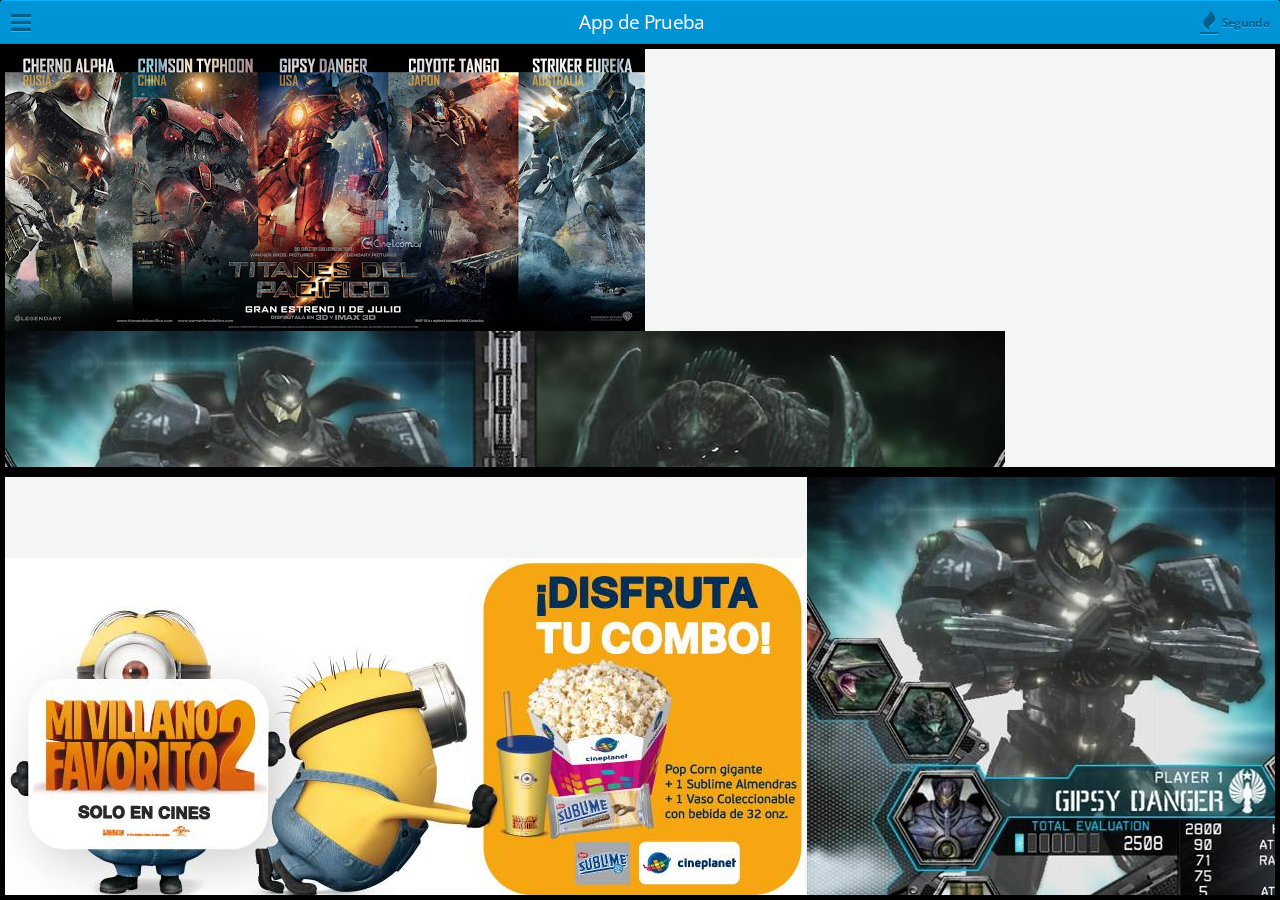
==== commit d6c03f5c: "pruebas" ====
--- a/assets/www/index.html
+++ b/assets/www/index.html
@@ -1,4 +1,4 @@
-ç<!DOCTYPE html>
+<!DOCTYPE html>
     <html>
         <head>
             <title>App MI</title>
@@ -29,15 +29,16 @@
 
             <article id="main-article" class="active">
                     <ul class="scroll" style="height: 50%; border: solid 5px">
-                        <img src="http://4.bp.blogspot.com/-7bGwXQIGDrU/UaeOs_-DMhI/AAAAAAAABtU/qyTjqZKDKuE/s640/Titanes_Del_Pac%C3%ADfico_Banner_Latino_i_Cine_1.jpg">
-                        <img src="http://2.bp.blogspot.com/-iQPFo5yt_Nw/UYm5qls7YFI/AAAAAAAAIOk/SKQ3CzjiC-s/s1600/PRGAME1.jpg">
+                        <img src="img/im1.jpg">
+                        <img src="img/im2.jpg">
                     </ul>
 
                     <ul class="horizontal scroll" style="height: 50%; border: solid 5px">
-                        <img src="https://fbcdn-sphotos-f-a.akamaihd.net/hphotos-ak-ash4/1000994_10151671675898459_656159700_n.jpg">
-                        <img src="http://2.bp.blogspot.com/-iQPFo5yt_Nw/UYm5qls7YFI/AAAAAAAAIOk/SKQ3CzjiC-s/s1600/PRGAME1.jpg">
+                        <img src="img/im3.jpg">
+                        <img src="img/im2.jpg">
                     </ul>
             </article>
+            <article></article>
         </section>
 
         <section id="second" data-transition="slide">
